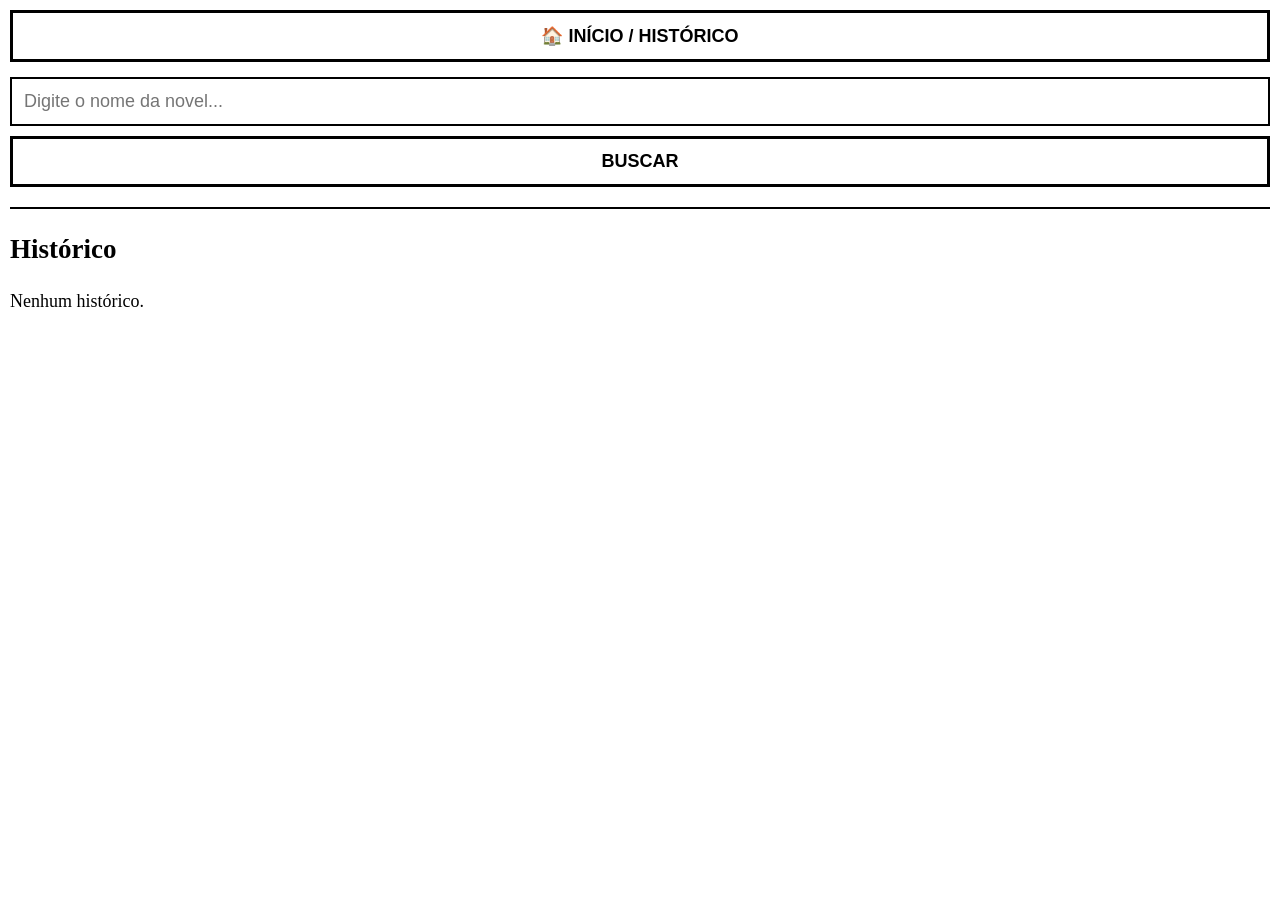
==== kindle/index.html @ efc8899a "Add Kindle Support" ====
<!DOCTYPE html>
<html lang="pt-BR">
<head>
<meta charset="UTF-8">
<meta name="viewport" content="width=device-width, initial-scale=1.0, maximum-scale=1.0, user-scalable=no">
<title>Kindle Reader</title>
<style>
  /* RESET BÁSICO E ALTO CONTRASTE */
  body {
    background-color: #ffffff;
    color: #000000;
    font-family: 'Georgia', 'Times New Roman', serif; /* Serifado é melhor para e-ink */
    font-size: 18px; /* Fonte base maior */
    line-height: 1.5;
    margin: 0;
    padding: 10px;
  }

  h1, h2, h3 { margin: 10px 0; color: #000; font-weight: bold; }
  hr { border: 0; border-top: 2px solid #000; margin: 20px 0; }
  a { text-decoration: none; color: #000; }

  /* BOTÕES GRANDES E CLAROS (Bordas pretas puras) */
  button, .btn {
    background: #fff;
    color: #000;
    border: 3px solid #000;
    padding: 12px 5px;
    font-size: 18px;
    font-weight: bold;
    cursor: pointer;
    width: 100%;
    display: block;
    margin-bottom: 15px;
    box-sizing: border-box;
    text-align: center;
    font-family: sans-serif; /* Botões em sans-serif para contraste com texto */
  }
  
  button:active { background: #000; color: #fff; } /* Feedback visual simples */
  button:disabled { border-color: #999; color: #999; }

  /* CAMPOS DE BUSCA */
  input[type="text"] {
    width: 100%;
    padding: 12px;
    font-size: 18px;
    border: 2px solid #000;
    margin-bottom: 10px;
    box-sizing: border-box;
  }

  /* LISTAS */
  .list-item {
    border-bottom: 1px solid #000;
    padding: 15px 0;
    display: block;
  }
  .source-tag { font-size: 0.8em; text-transform: uppercase; font-weight: bold; }

  /* LEITOR - Removendo imagens para performance */
  #reader-content img { display: none !important; } /* Imagens travam o Kindle */
  #reader-content p { margin-bottom: 1em; text-align: justify; }

  /* UTILITÁRIOS */
  .hidden { display: none; }
  .error { border: 2px solid black; padding: 10px; font-weight: bold; }
  #loading { font-weight: bold; font-size: 20px; text-align: center; padding: 20px; display: none; }

</style>
</head>
<body>

  <div id="nav-top">
    <button onclick="app.goHome()">🏠 INÍCIO / HISTÓRICO</button>
    <div id="search-box">
      <input type="text" id="search-input" placeholder="Digite o nome da novel...">
      <button onclick="app.search()">BUSCAR</button>
    </div>
  </div>

  <div id="loading">CARREGANDO...</div>

  <hr>

  <main id="main-content">
    
    <div id="view-list">
      <h2 id="list-title">Histórico</h2>
      <div id="list-container"></div>
    </div>

    <div id="view-details" class="hidden">
      <h2 id="novel-title"></h2>
      <p id="novel-desc" style="font-size: 0.9em; font-style: italic;"></p>
      <h3>Capítulos:</h3>
      <div id="chapter-list"></div>
    </div>

    <div id="view-reader" class="hidden">
      <button onclick="app.goBackToDetails()">≡ VOLTAR PARA LISTA</button>
      <div style="display:flex; gap:5px;">
        <button id="btn-prev-top">ANTERIOR</button>
        <button id="btn-next-top">PRÓXIMO</button>
      </div>
      
      <h2 id="read-title" style="text-align:center; margin-top:20px;"></h2>
      <hr>
      <div id="reader-content"></div>
      <hr>
      
      <div style="display:flex; gap:5px; margin-top:20px;">
        <button id="btn-prev-btm">ANTERIOR</button>
        <button id="btn-next-btm">PRÓXIMO</button>
      </div>
      <br><br><br> </div>

  </main>

  <script>
    // ================= SERVIÇO (MANTIDO IGUAL, APENAS LÓGICA) =================
    class NovelApiService {
      constructor() { this.proxy = "https://relaxed-churros-9a35ea.netlify.app/?destination="; }
      async _fetch(url, opt={}) {
        try {
          const res = await fetch(this.proxy + url, { method: opt.method||"GET", headers: opt.headers||{}, body: opt.body||null });
          const text = await res.text();
          return new DOMParser().parseFromString(text, "text/html");
        } catch(e) { throw e; }
      }
      _safeText(el) { return el ? el.textContent.trim() : ""; }
      _safeAttr(el, a) { return el ? el.getAttribute(a) : ""; }
      _safeHTML(el) { return el ? el.innerHTML : ""; }

      // Scrapers simplificados para performance (apenas o essencial)
      async searchAll(text) {
        const p = [this._centralSearch(text), this._illusiaSearch(text), this._maniaSearch(text)];
        const r = await Promise.allSettled(p);
        return r.map(i => i.status === 'fulfilled' ? i.value : []).flat();
      }
      async getNovelInfo(id) {
        const [src, ...rest] = id.split("-"); const slug = rest.join("-");
        if(src==='central') return this._centralInfo(slug);
        if(src==='illusia') return this._illusiaInfo(slug);
        if(src==='mania') return this._maniaInfo(slug);
      }
      async getChapter(nid, cid) {
        const [src, ...rest] = nid.split("-"); const slug = rest.join("-");
        if(src==='central') return this._centralChap(cid);
        if(src==='illusia') return this._illusiaChap(slug, cid);
        if(src==='mania') return this._maniaChap(slug, cid);
      }

      // --- CENTRAL NOVEL ---
      async _centralSearch(q) {
        const body = new URLSearchParams({ action: "ts_ac_do_search", ts_ac_query: q });
        const res = await fetch(this.proxy + "https://centralnovel.com/wp-admin/admin-ajax.php", { method: "POST", headers: { "Content-Type": "application/x-www-form-urlencoded" }, body });
        const json = await res.json();
        if (!json?.series?.[0]) return [];
        return json.series[0].all.map(a => ({ nome: a.post_title, id: `central-${a.post_link.split("/").filter(Boolean).pop()}`, source: 'CEN' }));
      }
      async _centralInfo(slug) {
        const doc = await this._fetch(`https://centralnovel.com/series/${slug}/`);
        const chaps = [...doc.querySelectorAll(".eplister a")].filter((_,i)=>i%2===0).reverse().map(a => [this._safeText(a.querySelector(".epl-num")), a.getAttribute("href").split("/").filter(Boolean).pop()]);
        return { nome: this._safeText(doc.querySelector("h1")), desc: this._safeText(doc.querySelector(".entry-content")), chapters: chaps };
      }
      async _centralChap(slug) {
        const doc = await this._fetch(`https://centralnovel.com/${slug}/`);
        return { title: this._safeText(doc.querySelector("h1")), content: this._safeHTML(doc.querySelector(".epcontent")) };
      }

      // --- ILLUSIA ---
      async _illusiaSearch(q) {
        const doc = await this._fetch(`https://illusia.com.br/?s=${encodeURIComponent(q)}&post_type=fcn_story`, { method:"POST" });
        return [...doc.querySelectorAll("li.card a")].map(a => ({ nome: a.textContent.trim(), id: `illusia-${a.getAttribute("href").split("/").filter(Boolean).pop()}`, source: 'ILL' }));
      }
      async _illusiaInfo(slug) {
        const doc = await this._fetch(`https://illusia.com.br/story/${slug}/`);
        const chaps = [...doc.querySelectorAll(".chapter-group__list a")].map(a => [a.textContent.trim(), a.getAttribute("href").split("/").filter(Boolean).pop()]);
        return { nome: this._safeText(doc.querySelector(".story__identity-title")), desc: "", chapters: chaps };
      }
      async _illusiaChap(slug, chap) {
        const doc = await this._fetch(`https://illusia.com.br/story/${slug}/${chap}/`);
        return { title: this._safeText(doc.querySelector(".chapter__title")), content: this._safeHTML(doc.querySelector("#chapter-content")) };
      }

      // --- NOVEL MANIA ---
      async _maniaSearch(q) {
        const doc = await this._fetch(`https://novelmania.com.br/novels?titulo=${encodeURIComponent(q)}`);
        return [...doc.querySelectorAll(".top-novels h5")].map(h => {
           const a = h.closest('a') || h.parentElement.querySelector('a');
           return { nome: h.textContent.trim(), id: `mania-${a.getAttribute("href").split("/").filter(Boolean).pop()}`, source: 'MAN' };
        });
      }
      async _maniaInfo(slug) {
        const doc = await this._fetch(`https://novelmania.com.br/novels/${slug}/`);
        const chaps = [...doc.querySelectorAll("ol.list-inline li a")].map(a => [a.querySelector("strong").textContent, a.getAttribute("href").split("/").filter(Boolean).pop()]);
        return { nome: this._safeText(doc.querySelector("h1")), desc: "", chapters: chaps };
      }
      async _maniaChap(slug, chap) {
        const doc = await this._fetch(`https://novelmania.com.br/novels/${slug}/capitulos/${chap}`);
        return { title: this._safeText(doc.querySelector("h2")), content: this._safeHTML(doc.querySelector("#chapter-content")) };
      }
    }

    // ================= APP LÓGICA =================
    class App {
      constructor() {
        this.api = new NovelApiService();
        this.history = JSON.parse(localStorage.getItem('kindle_hist') || '[]');
        this.currentNovel = null;
        this.renderHistory();
      }

      // Utilitários de UI
      loading(show) { document.getElementById('loading').style.display = show ? 'block' : 'none'; }
      hideAll() { ['view-list', 'view-details', 'view-reader'].forEach(id => document.getElementById(id).classList.add('hidden')); window.scrollTo(0,0); }
      
      goHome() {
        this.hideAll();
        document.getElementById('view-list').classList.remove('hidden');
        document.getElementById('list-title').innerText = "Histórico de Leitura";
        document.getElementById('search-input').value = "";
        this.renderHistory();
      }

      renderHistory() {
        const c = document.getElementById('list-container');
        if(!this.history.length) { c.innerHTML = "<p>Nenhum histórico.</p>"; return; }
        c.innerHTML = this.history.map(h => `
          <div class="list-item">
            <div class="source-tag">[${h.source}]</div>
            <div style="font-weight:bold; font-size:1.1em">${h.name}</div>
            <div style="color:#555">Último: ${h.chapName || '---'}</div>
            <button style="margin-top:10px" onclick="app.read('${h.nid}', '${h.cid}')">CONTINUAR LENDO</button>
            <button style="margin-top:5px; border:1px solid #ccc" onclick="app.loadNovel('${h.nid}')">VER CAPÍTULOS</button>
          </div>
        `).join('');
      }

      async search() {
        const q = document.getElementById('search-input').value;
        if(!q) return;
        this.hideAll();
        document.getElementById('view-list').classList.remove('hidden');
        document.getElementById('list-title').innerText = "Resultados: " + q;
        document.getElementById('list-container').innerHTML = "";
        this.loading(true);
        try {
          const list = await this.api.searchAll(q);
          document.getElementById('list-container').innerHTML = list.map(n => `
            <div class="list-item">
               <span class="source-tag">[${n.source}]</span> <b>${n.nome}</b>
               <button style="margin-top:10px" onclick="app.loadNovel('${n.id}')">ABRIR</button>
            </div>
          `).join('');
          if(!list.length) document.getElementById('list-container').innerHTML = "<p>Nada encontrado.</p>";
        } catch(e) { document.getElementById('list-container').innerHTML = `<p class="error">Erro: ${e.message}</p>`; }
        this.loading(false);
      }

      async loadNovel(id) {
        this.hideAll();
        this.loading(true);
        try {
          const info = await this.api.getNovelInfo(id);
          this.currentNovel = { ...info, id };
          
          document.getElementById('novel-title').innerText = info.nome;
          document.getElementById('novel-desc').innerText = info.desc.substring(0, 300) + "...";
          
          // Renderiza capítulos como botões grandes para toque fácil
          document.getElementById('chapter-list').innerHTML = info.chapters.map(c => `
            <button style="text-align:left; font-size:16px; font-weight:normal" onclick="app.read('${id}', '${c[1]}')">
              ${c[0]}
            </button>
          `).join('');

          document.getElementById('view-details').classList.remove('hidden');
        } catch(e) { alert("Erro ao carregar novel"); this.goHome(); }
        this.loading(false);
      }

      async read(nid, cid) {
        this.hideAll();
        this.loading(true);
        document.getElementById('read-title').innerText = "";
        document.getElementById('reader-content').innerHTML = "";

        try {
          const data = await this.api.getChapter(nid, cid);
          document.getElementById('view-reader').classList.remove('hidden');
          
          // Update Content
          document.getElementById('read-title').innerText = data.title;
          document.getElementById('reader-content').innerHTML = data.content;

          // Encontra Prev/Next baseados na lista carregada anteriormente ou lógica simples
          // NOTA: Para simplificar no Kindle, precisamos ter carregado a novel antes ou confiar no histórico
          // Aqui tentaremos achar na currentNovel. Se não tiver, desabilita botões temporariamente
          let prev = null, next = null;
          
          if(this.currentNovel && this.currentNovel.id === nid) {
             const idx = this.currentNovel.chapters.findIndex(c => c[1] == cid);
             if(idx > 0) next = this.currentNovel.chapters[idx-1][1]; // Arrays geralmente são [novo...velho] ou [velho...novo]. Assumindo ordenação padrão de scrapers (desc)
             if(idx < this.currentNovel.chapters.length-1) prev = this.currentNovel.chapters[idx+1][1];
             
             // Inversão comum em scrapers: se index 0 é o ultimo cap lançado, 'next' na leitura é index+1 se a lista for crescente.
             // Vamos simplificar: A maioria das listas vem Recente -> Antigo.
             // Então Next Chapter (história avança) é index-1. Prev Chapter é index+1.
          }

          const setupBtn = (bid1, bid2, target) => {
             const el1 = document.getElementById(bid1);
             const el2 = document.getElementById(bid2);
             if(target) {
               el1.disabled = false; el1.onclick = () => app.read(nid, target);
               el2.disabled = false; el2.onclick = () => app.read(nid, target);
             } else {
               el1.disabled = true; el2.disabled = true;
             }
          };
          
          setupBtn('btn-prev-top', 'btn-prev-btm', prev);
          setupBtn('btn-next-top', 'btn-next-btm', next);

          // Salvar histórico
          this.saveHistory(nid, this.currentNovel ? this.currentNovel.nome : "Novel", cid, data.title);

        } catch(e) { 
           document.getElementById('view-reader').innerHTML = `<p class="error">Erro ao carregar texto: ${e}</p>`;
           document.getElementById('view-reader').classList.remove('hidden');
        }
        this.loading(false);
      }

      saveHistory(nid, name, cid, cname) {
        let h = this.history.filter(x => x.nid !== nid);
        h.unshift({ nid, name, cid, chapName: cname, source: nid.split('-')[0] });
        if(h.length > 10) h.pop();
        this.history = h;
        localStorage.setItem('kindle_hist', JSON.stringify(h));
      }

      goBackToDetails() {
        if(this.currentNovel) {
           document.getElementById('view-reader').classList.add('hidden');
           document.getElementById('view-details').classList.remove('hidden');
        } else {
           this.goHome();
        }
      }
    }

    window.app = new App();
  </script>
</body>
</html>
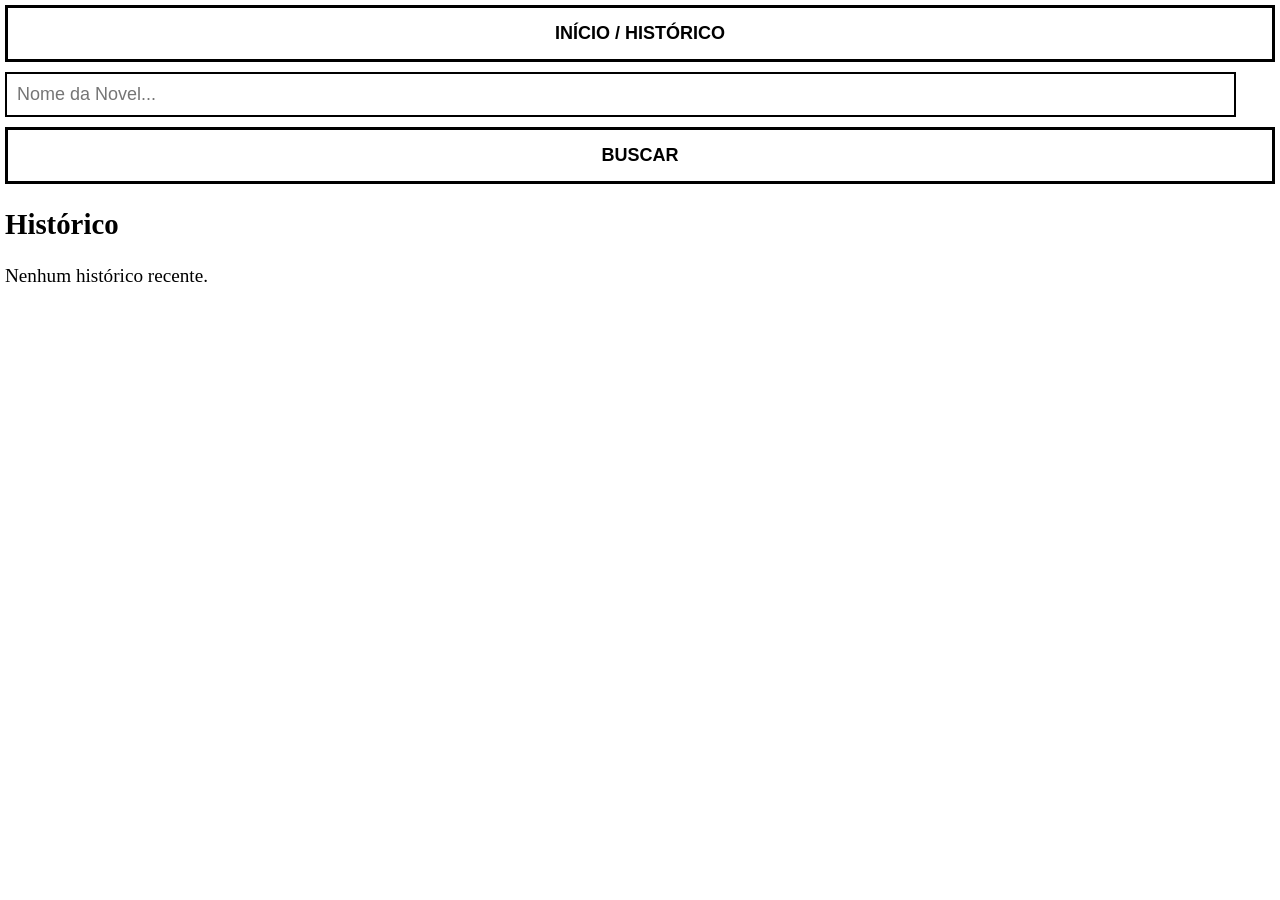
==== commit de998921: "Update Kindle Support" ====
--- a/kindle/index.html
+++ b/kindle/index.html
@@ -1,358 +1,357 @@
 <!DOCTYPE html>
 <html lang="pt-BR">
 <head>
-<meta charset="UTF-8">
-<meta name="viewport" content="width=device-width, initial-scale=1.0, maximum-scale=1.0, user-scalable=no">
-<title>Kindle Reader</title>
-<style>
-  /* RESET BÁSICO E ALTO CONTRASTE */
-  body {
-    background-color: #ffffff;
-    color: #000000;
-    font-family: 'Georgia', 'Times New Roman', serif; /* Serifado é melhor para e-ink */
-    font-size: 18px; /* Fonte base maior */
-    line-height: 1.5;
-    margin: 0;
-    padding: 10px;
-  }
-
-  h1, h2, h3 { margin: 10px 0; color: #000; font-weight: bold; }
-  hr { border: 0; border-top: 2px solid #000; margin: 20px 0; }
-  a { text-decoration: none; color: #000; }
-
-  /* BOTÕES GRANDES E CLAROS (Bordas pretas puras) */
-  button, .btn {
-    background: #fff;
-    color: #000;
-    border: 3px solid #000;
-    padding: 12px 5px;
-    font-size: 18px;
-    font-weight: bold;
-    cursor: pointer;
-    width: 100%;
-    display: block;
-    margin-bottom: 15px;
-    box-sizing: border-box;
-    text-align: center;
-    font-family: sans-serif; /* Botões em sans-serif para contraste com texto */
-  }
-  
-  button:active { background: #000; color: #fff; } /* Feedback visual simples */
-  button:disabled { border-color: #999; color: #999; }
-
-  /* CAMPOS DE BUSCA */
-  input[type="text"] {
-    width: 100%;
-    padding: 12px;
-    font-size: 18px;
-    border: 2px solid #000;
-    margin-bottom: 10px;
-    box-sizing: border-box;
-  }
-
-  /* LISTAS */
-  .list-item {
-    border-bottom: 1px solid #000;
-    padding: 15px 0;
-    display: block;
-  }
-  .source-tag { font-size: 0.8em; text-transform: uppercase; font-weight: bold; }
-
-  /* LEITOR - Removendo imagens para performance */
-  #reader-content img { display: none !important; } /* Imagens travam o Kindle */
-  #reader-content p { margin-bottom: 1em; text-align: justify; }
-
-  /* UTILITÁRIOS */
-  .hidden { display: none; }
-  .error { border: 2px solid black; padding: 10px; font-weight: bold; }
-  #loading { font-weight: bold; font-size: 20px; text-align: center; padding: 20px; display: none; }
-
-</style>
+    <meta charset="UTF-8">
+    <meta name="viewport" content="width=device-width, initial-scale=1.0">
+    <title>Kindle Reader (Legacy)</title>
+    <style>
+        /* CSS BÁSICO E SEGURO */
+        body { background: white; color: black; font-family: Georgia, serif; font-size: 120%; margin: 0; padding: 5px; }
+        
+        /* Layout em Bloco (Evita Flexbox que trava Kindle antigo) */
+        .container { max-width: 100%; margin: 0 auto; }
+        
+        button {
+            display: block; width: 100%; padding: 15px 0; margin-bottom: 10px;
+            background: white; border: 3px solid black; color: black;
+            font-size: 18px; font-weight: bold; cursor: pointer; text-transform: uppercase;
+        }
+        button:hover { background: black; color: white; }
+
+        input[type="text"] {
+            width: 95%; padding: 10px; font-size: 18px;
+            border: 2px solid black; margin-bottom: 10px;
+        }
+
+        .novel-item { border-bottom: 1px solid black; padding: 10px 0; }
+        .novel-title { font-weight: bold; font-size: 1.1em; }
+        .source { font-size: 0.8em; background: #eee; padding: 2px; }
+
+        .hidden { display: none; }
+        #loader { padding: 20px; text-align: center; font-weight: bold; border: 2px dashed black; display: none; }
+        
+        /* Leitura */
+        #reader-text { text-align: justify; line-height: 1.5; }
+        #reader-text p { margin-bottom: 1em; }
+        #reader-text img { display: none; } /* Remove imagens para não travar */
+        
+        /* Navegação do Leitor */
+        .nav-btns { margin-top: 20px; text-align: center; }
+        .nav-btns button { width: 48%; display: inline-block; }
+    </style>
 </head>
 <body>
 
-  <div id="nav-top">
-    <button onclick="app.goHome()">🏠 INÍCIO / HISTÓRICO</button>
-    <div id="search-box">
-      <input type="text" id="search-input" placeholder="Digite o nome da novel...">
-      <button onclick="app.search()">BUSCAR</button>
+<div class="container">
+    <div id="menu">
+        <button onclick="App.goHome()">INÍCIO / HISTÓRICO</button>
+        <input type="text" id="search-input" placeholder="Nome da Novel...">
+        <button onclick="App.search()">BUSCAR</button>
     </div>
-  </div>
-
-  <div id="loading">CARREGANDO...</div>
-
-  <hr>
-
-  <main id="main-content">
-    
-    <div id="view-list">
-      <h2 id="list-title">Histórico</h2>
-      <div id="list-container"></div>
+
+    <div id="loader">CARREGANDO... AGUARDE</div>
+
+    <div id="view-list" class="view">
+        <h2 id="list-header">Histórico</h2>
+        <div id="list-content"></div>
     </div>
 
-    <div id="view-details" class="hidden">
-      <h2 id="novel-title"></h2>
-      <p id="novel-desc" style="font-size: 0.9em; font-style: italic;"></p>
-      <h3>Capítulos:</h3>
-      <div id="chapter-list"></div>
+    <div id="view-details" class="view hidden">
+        <h2 id="det-title"></h2>
+        <div id="det-chapters"></div>
     </div>
 
-    <div id="view-reader" class="hidden">
-      <button onclick="app.goBackToDetails()">≡ VOLTAR PARA LISTA</button>
-      <div style="display:flex; gap:5px;">
-        <button id="btn-prev-top">ANTERIOR</button>
-        <button id="btn-next-top">PRÓXIMO</button>
-      </div>
-      
-      <h2 id="read-title" style="text-align:center; margin-top:20px;"></h2>
-      <hr>
-      <div id="reader-content"></div>
-      <hr>
-      
-      <div style="display:flex; gap:5px; margin-top:20px;">
-        <button id="btn-prev-btm">ANTERIOR</button>
-        <button id="btn-next-btm">PRÓXIMO</button>
-      </div>
-      <br><br><br> </div>
-
-  </main>
-
-  <script>
-    // ================= SERVIÇO (MANTIDO IGUAL, APENAS LÓGICA) =================
-    class NovelApiService {
-      constructor() { this.proxy = "https://relaxed-churros-9a35ea.netlify.app/?destination="; }
-      async _fetch(url, opt={}) {
-        try {
-          const res = await fetch(this.proxy + url, { method: opt.method||"GET", headers: opt.headers||{}, body: opt.body||null });
-          const text = await res.text();
-          return new DOMParser().parseFromString(text, "text/html");
-        } catch(e) { throw e; }
-      }
-      _safeText(el) { return el ? el.textContent.trim() : ""; }
-      _safeAttr(el, a) { return el ? el.getAttribute(a) : ""; }
-      _safeHTML(el) { return el ? el.innerHTML : ""; }
-
-      // Scrapers simplificados para performance (apenas o essencial)
-      async searchAll(text) {
-        const p = [this._centralSearch(text), this._illusiaSearch(text), this._maniaSearch(text)];
-        const r = await Promise.allSettled(p);
-        return r.map(i => i.status === 'fulfilled' ? i.value : []).flat();
-      }
-      async getNovelInfo(id) {
-        const [src, ...rest] = id.split("-"); const slug = rest.join("-");
-        if(src==='central') return this._centralInfo(slug);
-        if(src==='illusia') return this._illusiaInfo(slug);
-        if(src==='mania') return this._maniaInfo(slug);
-      }
-      async getChapter(nid, cid) {
-        const [src, ...rest] = nid.split("-"); const slug = rest.join("-");
-        if(src==='central') return this._centralChap(cid);
-        if(src==='illusia') return this._illusiaChap(slug, cid);
-        if(src==='mania') return this._maniaChap(slug, cid);
-      }
-
-      // --- CENTRAL NOVEL ---
-      async _centralSearch(q) {
-        const body = new URLSearchParams({ action: "ts_ac_do_search", ts_ac_query: q });
-        const res = await fetch(this.proxy + "https://centralnovel.com/wp-admin/admin-ajax.php", { method: "POST", headers: { "Content-Type": "application/x-www-form-urlencoded" }, body });
-        const json = await res.json();
-        if (!json?.series?.[0]) return [];
-        return json.series[0].all.map(a => ({ nome: a.post_title, id: `central-${a.post_link.split("/").filter(Boolean).pop()}`, source: 'CEN' }));
-      }
-      async _centralInfo(slug) {
-        const doc = await this._fetch(`https://centralnovel.com/series/${slug}/`);
-        const chaps = [...doc.querySelectorAll(".eplister a")].filter((_,i)=>i%2===0).reverse().map(a => [this._safeText(a.querySelector(".epl-num")), a.getAttribute("href").split("/").filter(Boolean).pop()]);
-        return { nome: this._safeText(doc.querySelector("h1")), desc: this._safeText(doc.querySelector(".entry-content")), chapters: chaps };
-      }
-      async _centralChap(slug) {
-        const doc = await this._fetch(`https://centralnovel.com/${slug}/`);
-        return { title: this._safeText(doc.querySelector("h1")), content: this._safeHTML(doc.querySelector(".epcontent")) };
-      }
-
-      // --- ILLUSIA ---
-      async _illusiaSearch(q) {
-        const doc = await this._fetch(`https://illusia.com.br/?s=${encodeURIComponent(q)}&post_type=fcn_story`, { method:"POST" });
-        return [...doc.querySelectorAll("li.card a")].map(a => ({ nome: a.textContent.trim(), id: `illusia-${a.getAttribute("href").split("/").filter(Boolean).pop()}`, source: 'ILL' }));
-      }
-      async _illusiaInfo(slug) {
-        const doc = await this._fetch(`https://illusia.com.br/story/${slug}/`);
-        const chaps = [...doc.querySelectorAll(".chapter-group__list a")].map(a => [a.textContent.trim(), a.getAttribute("href").split("/").filter(Boolean).pop()]);
-        return { nome: this._safeText(doc.querySelector(".story__identity-title")), desc: "", chapters: chaps };
-      }
-      async _illusiaChap(slug, chap) {
-        const doc = await this._fetch(`https://illusia.com.br/story/${slug}/${chap}/`);
-        return { title: this._safeText(doc.querySelector(".chapter__title")), content: this._safeHTML(doc.querySelector("#chapter-content")) };
-      }
-
-      // --- NOVEL MANIA ---
-      async _maniaSearch(q) {
-        const doc = await this._fetch(`https://novelmania.com.br/novels?titulo=${encodeURIComponent(q)}`);
-        return [...doc.querySelectorAll(".top-novels h5")].map(h => {
-           const a = h.closest('a') || h.parentElement.querySelector('a');
-           return { nome: h.textContent.trim(), id: `mania-${a.getAttribute("href").split("/").filter(Boolean).pop()}`, source: 'MAN' };
-        });
-      }
-      async _maniaInfo(slug) {
-        const doc = await this._fetch(`https://novelmania.com.br/novels/${slug}/`);
-        const chaps = [...doc.querySelectorAll("ol.list-inline li a")].map(a => [a.querySelector("strong").textContent, a.getAttribute("href").split("/").filter(Boolean).pop()]);
-        return { nome: this._safeText(doc.querySelector("h1")), desc: "", chapters: chaps };
-      }
-      async _maniaChap(slug, chap) {
-        const doc = await this._fetch(`https://novelmania.com.br/novels/${slug}/capitulos/${chap}`);
-        return { title: this._safeText(doc.querySelector("h2")), content: this._safeHTML(doc.querySelector("#chapter-content")) };
-      }
+    <div id="view-reader" class="view hidden">
+        <button onclick="App.backToDetails()">VOLTAR PARA CAPÍTULOS</button>
+        <h3 id="chap-title" style="text-align:center"></h3>
+        <hr>
+        <div id="reader-text"></div>
+        <div class="nav-btns">
+            <button id="btn-prev" onclick="App.prevChap()">ANTERIOR</button>
+            <button id="btn-next" onclick="App.nextChap()">PRÓXIMO</button>
+        </div>
+        <div style="height: 50px;"></div>
+    </div>
+</div>
+
+<script>
+    // =========================================================
+    // UTILITÁRIOS (Compatível com IE8/Kindle Antigo)
+    // =========================================================
+    var PROXY = "https://relaxed-churros-9a35ea.netlify.app/?destination=";
+
+    // Substituto do fetch (AJAX Clássico)
+    function httpRequest(url, method, data, callback) {
+        var xhr = new XMLHttpRequest();
+        xhr.open(method, PROXY + url, true);
+        if (method === "POST") {
+            xhr.setRequestHeader("Content-Type", "application/x-www-form-urlencoded");
+        }
+        xhr.onreadystatechange = function() {
+            if (xhr.readyState === 4) {
+                if (xhr.status === 200) {
+                    callback(null, xhr.responseText);
+                } else {
+                    callback("Erro: " + xhr.status);
+                }
+            }
+        };
+        xhr.onerror = function() { callback("Erro de Conexão"); };
+        xhr.send(data);
     }
 
-    // ================= APP LÓGICA =================
-    class App {
-      constructor() {
-        this.api = new NovelApiService();
-        this.history = JSON.parse(localStorage.getItem('kindle_hist') || '[]');
-        this.currentNovel = null;
-        this.renderHistory();
-      }
-
-      // Utilitários de UI
-      loading(show) { document.getElementById('loading').style.display = show ? 'block' : 'none'; }
-      hideAll() { ['view-list', 'view-details', 'view-reader'].forEach(id => document.getElementById(id).classList.add('hidden')); window.scrollTo(0,0); }
-      
-      goHome() {
-        this.hideAll();
-        document.getElementById('view-list').classList.remove('hidden');
-        document.getElementById('list-title').innerText = "Histórico de Leitura";
-        document.getElementById('search-input').value = "";
-        this.renderHistory();
-      }
-
-      renderHistory() {
-        const c = document.getElementById('list-container');
-        if(!this.history.length) { c.innerHTML = "<p>Nenhum histórico.</p>"; return; }
-        c.innerHTML = this.history.map(h => `
-          <div class="list-item">
-            <div class="source-tag">[${h.source}]</div>
-            <div style="font-weight:bold; font-size:1.1em">${h.name}</div>
-            <div style="color:#555">Último: ${h.chapName || '---'}</div>
-            <button style="margin-top:10px" onclick="app.read('${h.nid}', '${h.cid}')">CONTINUAR LENDO</button>
-            <button style="margin-top:5px; border:1px solid #ccc" onclick="app.loadNovel('${h.nid}')">VER CAPÍTULOS</button>
-          </div>
-        `).join('');
-      }
-
-      async search() {
-        const q = document.getElementById('search-input').value;
-        if(!q) return;
-        this.hideAll();
-        document.getElementById('view-list').classList.remove('hidden');
-        document.getElementById('list-title').innerText = "Resultados: " + q;
-        document.getElementById('list-container').innerHTML = "";
-        this.loading(true);
-        try {
-          const list = await this.api.searchAll(q);
-          document.getElementById('list-container').innerHTML = list.map(n => `
-            <div class="list-item">
-               <span class="source-tag">[${n.source}]</span> <b>${n.nome}</b>
-               <button style="margin-top:10px" onclick="app.loadNovel('${n.id}')">ABRIR</button>
-            </div>
-          `).join('');
-          if(!list.length) document.getElementById('list-container').innerHTML = "<p>Nada encontrado.</p>";
-        } catch(e) { document.getElementById('list-container').innerHTML = `<p class="error">Erro: ${e.message}</p>`; }
-        this.loading(false);
-      }
-
-      async loadNovel(id) {
-        this.hideAll();
-        this.loading(true);
-        try {
-          const info = await this.api.getNovelInfo(id);
-          this.currentNovel = { ...info, id };
-          
-          document.getElementById('novel-title').innerText = info.nome;
-          document.getElementById('novel-desc').innerText = info.desc.substring(0, 300) + "...";
-          
-          // Renderiza capítulos como botões grandes para toque fácil
-          document.getElementById('chapter-list').innerHTML = info.chapters.map(c => `
-            <button style="text-align:left; font-size:16px; font-weight:normal" onclick="app.read('${id}', '${c[1]}')">
-              ${c[0]}
-            </button>
-          `).join('');
-
-          document.getElementById('view-details').classList.remove('hidden');
-        } catch(e) { alert("Erro ao carregar novel"); this.goHome(); }
-        this.loading(false);
-      }
-
-      async read(nid, cid) {
-        this.hideAll();
-        this.loading(true);
-        document.getElementById('read-title').innerText = "";
-        document.getElementById('reader-content').innerHTML = "";
-
-        try {
-          const data = await this.api.getChapter(nid, cid);
-          document.getElementById('view-reader').classList.remove('hidden');
-          
-          // Update Content
-          document.getElementById('read-title').innerText = data.title;
-          document.getElementById('reader-content').innerHTML = data.content;
-
-          // Encontra Prev/Next baseados na lista carregada anteriormente ou lógica simples
-          // NOTA: Para simplificar no Kindle, precisamos ter carregado a novel antes ou confiar no histórico
-          // Aqui tentaremos achar na currentNovel. Se não tiver, desabilita botões temporariamente
-          let prev = null, next = null;
-          
-          if(this.currentNovel && this.currentNovel.id === nid) {
-             const idx = this.currentNovel.chapters.findIndex(c => c[1] == cid);
-             if(idx > 0) next = this.currentNovel.chapters[idx-1][1]; // Arrays geralmente são [novo...velho] ou [velho...novo]. Assumindo ordenação padrão de scrapers (desc)
-             if(idx < this.currentNovel.chapters.length-1) prev = this.currentNovel.chapters[idx+1][1];
-             
-             // Inversão comum em scrapers: se index 0 é o ultimo cap lançado, 'next' na leitura é index+1 se a lista for crescente.
-             // Vamos simplificar: A maioria das listas vem Recente -> Antigo.
-             // Então Next Chapter (história avança) é index-1. Prev Chapter é index+1.
-          }
-
-          const setupBtn = (bid1, bid2, target) => {
-             const el1 = document.getElementById(bid1);
-             const el2 = document.getElementById(bid2);
-             if(target) {
-               el1.disabled = false; el1.onclick = () => app.read(nid, target);
-               el2.disabled = false; el2.onclick = () => app.read(nid, target);
-             } else {
-               el1.disabled = true; el2.disabled = true;
-             }
-          };
-          
-          setupBtn('btn-prev-top', 'btn-prev-btm', prev);
-          setupBtn('btn-next-top', 'btn-next-btm', next);
-
-          // Salvar histórico
-          this.saveHistory(nid, this.currentNovel ? this.currentNovel.nome : "Novel", cid, data.title);
-
-        } catch(e) { 
-           document.getElementById('view-reader').innerHTML = `<p class="error">Erro ao carregar texto: ${e}</p>`;
-           document.getElementById('view-reader').classList.remove('hidden');
+    function parseHTML(html) {
+        var div = document.createElement('div');
+        div.innerHTML = html;
+        return div;
+    }
+
+    // =========================================================
+    // LÓGICA DA APLICAÇÃO
+    // =========================================================
+    var App = {
+        history: [],
+        currentNovel: null,
+        currentChapId: null,
+
+        init: function() {
+            try {
+                var h = localStorage.getItem('kindle_hist_v2');
+                if (h) this.history = JSON.parse(h);
+            } catch(e) {}
+            this.renderHistory();
+        },
+
+        toggleLoader: function(show) {
+            document.getElementById('loader').style.display = show ? 'block' : 'none';
+        },
+
+        showView: function(id) {
+            var views = ['view-list', 'view-details', 'view-reader'];
+            for (var i = 0; i < views.length; i++) {
+                document.getElementById(views[i]).style.display = 'none';
+            }
+            document.getElementById(id).style.display = 'block';
+            window.scrollTo(0, 0);
+        },
+
+        // --- NAVEGAÇÃO ---
+        goHome: function() {
+            this.showView('view-list');
+            this.renderHistory();
+            document.getElementById('list-header').innerHTML = "Histórico";
+            document.getElementById('search-input').value = "";
+        },
+
+        // --- BUSCA ---
+        search: function() {
+            var q = document.getElementById('search-input').value;
+            if (!q) return;
+
+            this.showView('view-list');
+            document.getElementById('list-header').innerHTML = "Buscando: " + q;
+            document.getElementById('list-content').innerHTML = "";
+            this.toggleLoader(true);
+
+            // Busca simplificada: Apenas CentralNovel para evitar timeout do Kindle
+            // Kindle não aguenta muitas requisições paralelas
+            var that = this;
+            var body = "action=ts_ac_do_search&ts_ac_query=" + encodeURIComponent(q);
+            
+            httpRequest("https://centralnovel.com/wp-admin/admin-ajax.php", "POST", body, function(err, text) {
+                that.toggleLoader(false);
+                if (err) {
+                    alert(err);
+                    return;
+                }
+                
+                try {
+                    var json = JSON.parse(text);
+                    if (!json.series || !json.series[0]) {
+                        document.getElementById('list-content').innerHTML = "Nada encontrado.";
+                        return;
+                    }
+                    
+                    var html = "";
+                    var list = json.series[0].all;
+                    for (var i = 0; i < list.length; i++) {
+                        var item = list[i];
+                        var linkParts = item.post_link.split('/');
+                        var slug = linkParts[linkParts.length - 2] || linkParts[linkParts.length - 1];
+                        var id = 'central-' + slug;
+                        
+                        html += '<div class="novel-item">';
+                        html += '<div class="novel-title">' + item.post_title + '</div>';
+                        html += '<button style="margin-top:5px" onclick="App.loadNovel(\'' + id + '\')">ABRIR</button>';
+                        html += '</div>';
+                    }
+                    document.getElementById('list-content').innerHTML = html;
+                } catch (e) {
+                    document.getElementById('list-content').innerHTML = "Erro ao processar dados.";
+                }
+            });
+        },
+
+        // --- CARREGAR NOVEL ---
+        loadNovel: function(id) {
+            this.showView('view-details');
+            document.getElementById('det-title').innerHTML = "Carregando...";
+            document.getElementById('det-chapters').innerHTML = "";
+            this.toggleLoader(true);
+
+            var slug = id.replace('central-', '');
+            var that = this;
+
+            httpRequest("https://centralnovel.com/series/" + slug + "/", "GET", null, function(err, text) {
+                that.toggleLoader(false);
+                if (err) { alert("Erro ao carregar novel"); that.goHome(); return; }
+
+                var doc = parseHTML(text);
+                var title = doc.querySelector("h1").textContent;
+                var links = doc.querySelectorAll(".eplister a");
+                var chapters = [];
+
+                // Filter logic for central novel (only even links usually)
+                for (var i = 0; i < links.length; i++) {
+                    // Logica simplificada: pegar todos os links que parecem caps
+                    var t = links[i].querySelector(".epl-num");
+                    if (t) {
+                        var href = links[i].getAttribute("href");
+                        var parts = href.split('/');
+                        var cSlug = parts[parts.length - 2] || parts[parts.length - 1];
+                        chapters.push({ title: t.textContent, id: cSlug });
+                    }
+                }
+                
+                // Salvar estado atual
+                that.currentNovel = { id: id, title: title, chapters: chapters };
+                
+                // Renderizar
+                document.getElementById('det-title').innerHTML = title;
+                var html = '';
+                // Inverter para ficar do cap 1 ao atual, se necessário, ou manter recente
+                // Geralmente sites mostram recente primeiro.
+                for (var j = 0; j < chapters.length; j++) {
+                    var c = chapters[j];
+                    html += '<button style="text-align:left; font-weight:normal" onclick="App.read(\'' + c.id + '\')">' + c.title + '</button>';
+                }
+                document.getElementById('det-chapters').innerHTML = html;
+            });
+        },
+
+        // --- LER CAPÍTULO ---
+        read: function(chapId) {
+            this.currentChapId = chapId;
+            this.showView('view-reader');
+            document.getElementById('reader-text').innerHTML = "";
+            document.getElementById('chap-title').innerHTML = "Carregando...";
+            this.toggleLoader(true);
+
+            var that = this;
+            httpRequest("https://centralnovel.com/" + chapId + "/", "GET", null, function(err, text) {
+                that.toggleLoader(false);
+                if (err) { document.getElementById('reader-text').innerHTML = "Erro ao carregar texto."; return; }
+
+                var doc = parseHTML(text);
+                var content = doc.querySelector(".epcontent");
+                var title = doc.querySelector("h1").textContent;
+
+                // Limpeza de scripts e estilos do conteudo
+                var scripts = content.getElementsByTagName('script');
+                while(scripts.length > 0){ scripts[0].parentNode.removeChild(scripts[0]); }
+
+                document.getElementById('chap-title').innerHTML = title;
+                document.getElementById('reader-text').innerHTML = content.innerHTML;
+
+                // Atualiza histórico
+                that.addToHistory(that.currentNovel.title, title, that.currentNovel.id, chapId);
+                window.scrollTo(0,0);
+            });
+        },
+
+        // --- CONTROLES DE LEITURA ---
+        nextChap: function() {
+            if (!this.currentNovel) return;
+            var idx = -1;
+            for(var i=0; i<this.currentNovel.chapters.length; i++) {
+                if(this.currentNovel.chapters[i].id === this.currentChapId) {
+                    idx = i; break;
+                }
+            }
+            // CentralNovel lista do mais novo para o mais velho (descrescente)
+            // Então "Próximo" (história avança) é o indice anterior no array (idx - 1)
+            // Se a lista estiver invertida, mude a logica.
+            if (idx > 0) {
+                this.read(this.currentNovel.chapters[idx - 1].id);
+            } else {
+                alert("Sem mais capítulos recentes na lista carregada.");
+            }
+        },
+
+        prevChap: function() {
+            if (!this.currentNovel) return;
+            var idx = -1;
+            for(var i=0; i<this.currentNovel.chapters.length; i++) {
+                if(this.currentNovel.chapters[i].id === this.currentChapId) {
+                    idx = i; break;
+                }
+            }
+            if (idx < this.currentNovel.chapters.length - 1) {
+                this.read(this.currentNovel.chapters[idx + 1].id);
+            } else {
+                alert("Este é o último capítulo disponível.");
+            }
+        },
+
+        backToDetails: function() {
+            this.showView('view-details');
+        },
+
+        // --- HISTÓRICO ---
+        addToHistory: function(novelName, chapName, novelId, chapId) {
+            // Remove duplicata
+            var newHist = [];
+            for(var i=0; i<this.history.length; i++) {
+                if(this.history[i].id !== novelId) newHist.push(this.history[i]);
+            }
+            newHist.unshift({
+                name: novelName,
+                lastChap: chapName,
+                id: novelId,
+                chapId: chapId
+            });
+            // Limita a 10 itens
+            if(newHist.length > 10) newHist.pop();
+            
+            this.history = newHist;
+            localStorage.setItem('kindle_hist_v2', JSON.stringify(this.history));
+        },
+
+        renderHistory: function() {
+            var el = document.getElementById('list-content');
+            if (this.history.length === 0) {
+                el.innerHTML = "<p>Nenhum histórico recente.</p>";
+                return;
+            }
+            var html = "";
+            for (var i = 0; i < this.history.length; i++) {
+                var h = this.history[i];
+                html += '<div class="novel-item">';
+                html += '<div class="novel-title">' + h.name + '</div>';
+                html += '<div class="source">Lido: ' + h.lastChap + '</div>';
+                html += '<button style="margin-top:5px" onclick="App.loadNovel(\'' + h.id + '\')">CAPÍTULOS</button>';
+                html += '<button style="margin-top:5px; border:1px solid #ccc" onclick="App.read(\'' + h.chapId + '\')">CONTINUAR</button>';
+                html += '</div>';
+            }
+            el.innerHTML = html;
         }
-        this.loading(false);
-      }
-
-      saveHistory(nid, name, cid, cname) {
-        let h = this.history.filter(x => x.nid !== nid);
-        h.unshift({ nid, name, cid, chapName: cname, source: nid.split('-')[0] });
-        if(h.length > 10) h.pop();
-        this.history = h;
-        localStorage.setItem('kindle_hist', JSON.stringify(h));
-      }
-
-      goBackToDetails() {
-        if(this.currentNovel) {
-           document.getElementById('view-reader').classList.add('hidden');
-           document.getElementById('view-details').classList.remove('hidden');
-        } else {
-           this.goHome();
-        }
-      }
-    }
-
-    window.app = new App();
-  </script>
+    };
+
+    // Inicializa
+    window.onload = function() {
+        App.init();
+    };
+
+</script>
 </body>
 </html>
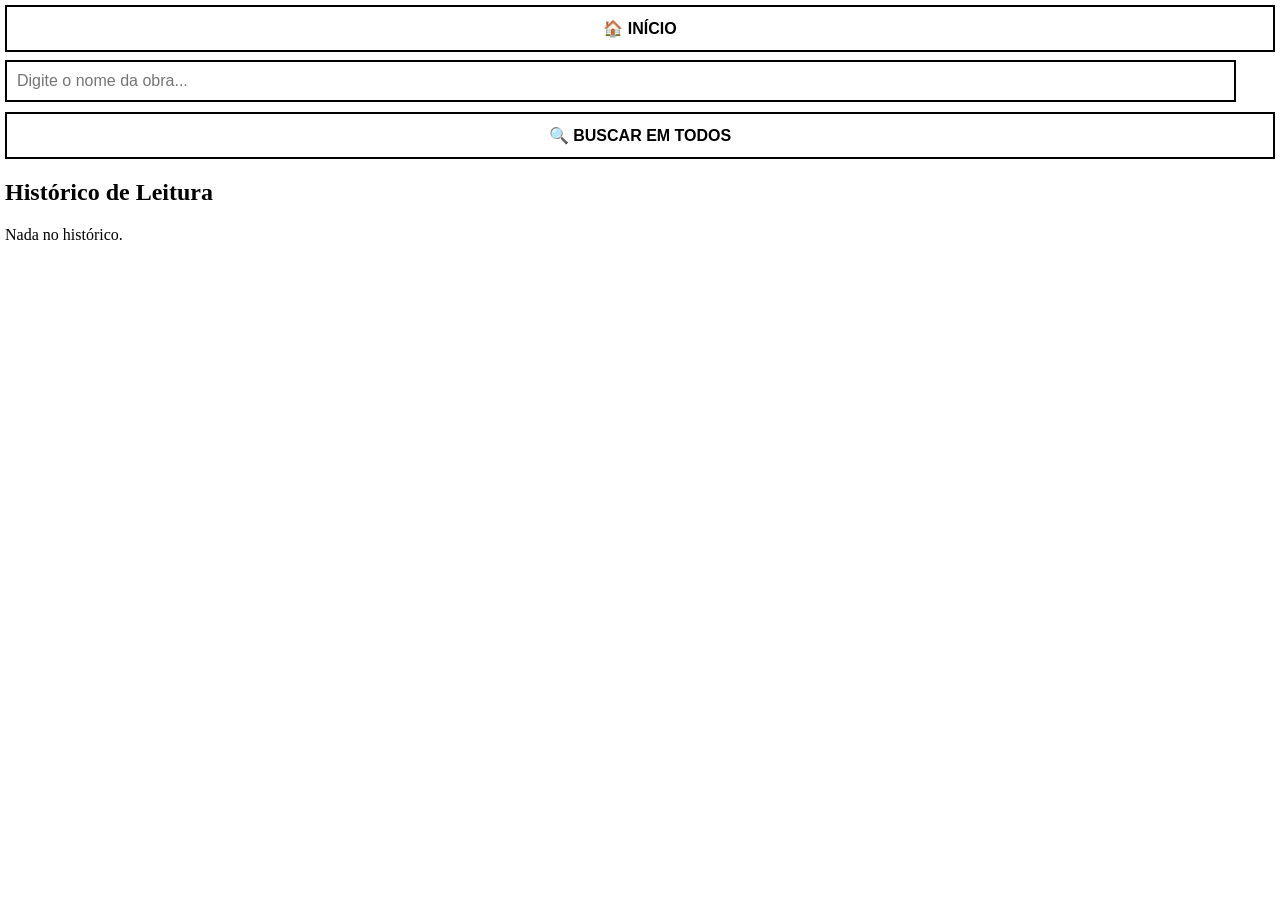
==== commit 5589d89e: "Update Kindle Support" ====
--- a/kindle/index.html
+++ b/kindle/index.html
@@ -3,101 +3,99 @@
 <head>
     <meta charset="UTF-8">
     <meta name="viewport" content="width=device-width, initial-scale=1.0">
-    <title>Kindle Reader (Legacy)</title>
+    <title>UniNovel Kindle</title>
     <style>
-        /* CSS BÁSICO E SEGURO */
-        body { background: white; color: black; font-family: Georgia, serif; font-size: 120%; margin: 0; padding: 5px; }
-        
-        /* Layout em Bloco (Evita Flexbox que trava Kindle antigo) */
-        .container { max-width: 100%; margin: 0 auto; }
-        
+        /* CSS OTIMIZADO PARA E-INK / KINDLE */
+        body { background: white; color: black; font-family: Georgia, serif; font-size: 100%; margin: 0; padding: 5px; }
+        
+        /* Elementos de UI grandes e sólidos */
         button {
-            display: block; width: 100%; padding: 15px 0; margin-bottom: 10px;
-            background: white; border: 3px solid black; color: black;
-            font-size: 18px; font-weight: bold; cursor: pointer; text-transform: uppercase;
+            display: block; width: 100%; padding: 12px 0; margin-bottom: 8px;
+            background: white; border: 2px solid black; color: black;
+            font-size: 16px; font-weight: bold; cursor: pointer; text-transform: uppercase;
         }
         button:hover { background: black; color: white; }
-
+        
         input[type="text"] {
-            width: 95%; padding: 10px; font-size: 18px;
+            width: 95%; padding: 10px; font-size: 16px;
             border: 2px solid black; margin-bottom: 10px;
         }
 
-        .novel-item { border-bottom: 1px solid black; padding: 10px 0; }
-        .novel-title { font-weight: bold; font-size: 1.1em; }
-        .source { font-size: 0.8em; background: #eee; padding: 2px; }
-
+        /* Tags de fonte */
+        .badge { font-size: 10px; padding: 2px 4px; color: white; font-weight: bold; vertical-align: middle; margin-right: 5px; }
+        .bg-central { background: #b71c1c; }
+        .bg-illusia { background: #0d47a1; }
+        .bg-mania { background: #1b5e20; }
+
+        .list-item { border-bottom: 1px solid #ccc; padding: 10px 0; }
+        .list-title { font-weight: bold; font-size: 1.1em; }
+        
+        /* Utilitários */
         .hidden { display: none; }
-        #loader { padding: 20px; text-align: center; font-weight: bold; border: 2px dashed black; display: none; }
-        
-        /* Leitura */
-        #reader-text { text-align: justify; line-height: 1.5; }
-        #reader-text p { margin-bottom: 1em; }
-        #reader-text img { display: none; } /* Remove imagens para não travar */
-        
-        /* Navegação do Leitor */
+        #loader { padding: 15px; text-align: center; border: 2px dashed black; margin: 10px 0; display: none; }
+        
+        /* Leitor */
+        #reader-content { text-align: justify; line-height: 1.6; font-size: 1.1em; }
+        #reader-content p { margin-bottom: 1em; }
+        #reader-content img { display: none !important; } /* Remove imagens para performance */
+        
         .nav-btns { margin-top: 20px; text-align: center; }
         .nav-btns button { width: 48%; display: inline-block; }
     </style>
 </head>
 <body>
 
-<div class="container">
-    <div id="menu">
-        <button onclick="App.goHome()">INÍCIO / HISTÓRICO</button>
-        <input type="text" id="search-input" placeholder="Nome da Novel...">
-        <button onclick="App.search()">BUSCAR</button>
+<div id="menu">
+    <button onclick="App.goHome()">🏠 INÍCIO</button>
+    <input type="text" id="search-input" placeholder="Digite o nome da obra...">
+    <button onclick="App.search()">🔍 BUSCAR EM TODOS</button>
+</div>
+
+<div id="loader">CARREGANDO...</div>
+<div id="status-msg" style="text-align:center; font-size: 0.8em; margin-bottom: 5px;"></div>
+
+<div id="view-list" class="view">
+    <h2 id="list-header">Histórico</h2>
+    <div id="list-content"></div>
+</div>
+
+<div id="view-details" class="view hidden">
+    <h2 id="det-title"></h2>
+    <div id="det-desc" style="font-style: italic; font-size: 0.9em; margin-bottom: 10px;"></div>
+    <div id="det-chapters"></div>
+</div>
+
+<div id="view-reader" class="view hidden">
+    <button onclick="App.backToDetails()">≡ LISTA DE CAPÍTULOS</button>
+    <h3 id="chap-title" style="text-align:center; margin: 10px 0;"></h3>
+    <hr>
+    <div id="reader-content"></div>
+    <div class="nav-btns">
+        <button id="btn-prev" onclick="App.prevChap()">ANTERIOR</button>
+        <button id="btn-next" onclick="App.nextChap()">PRÓXIMO</button>
     </div>
-
-    <div id="loader">CARREGANDO... AGUARDE</div>
-
-    <div id="view-list" class="view">
-        <h2 id="list-header">Histórico</h2>
-        <div id="list-content"></div>
-    </div>
-
-    <div id="view-details" class="view hidden">
-        <h2 id="det-title"></h2>
-        <div id="det-chapters"></div>
-    </div>
-
-    <div id="view-reader" class="view hidden">
-        <button onclick="App.backToDetails()">VOLTAR PARA CAPÍTULOS</button>
-        <h3 id="chap-title" style="text-align:center"></h3>
-        <hr>
-        <div id="reader-text"></div>
-        <div class="nav-btns">
-            <button id="btn-prev" onclick="App.prevChap()">ANTERIOR</button>
-            <button id="btn-next" onclick="App.nextChap()">PRÓXIMO</button>
-        </div>
-        <div style="height: 50px;"></div>
-    </div>
+    <div style="height: 60px;"></div>
 </div>
 
 <script>
     // =========================================================
-    // UTILITÁRIOS (Compatível com IE8/Kindle Antigo)
+    // 1. UTILITÁRIOS HTTP (AJAX CLÁSSICO - ES5)
     // =========================================================
     var PROXY = "https://relaxed-churros-9a35ea.netlify.app/?destination=";
 
-    // Substituto do fetch (AJAX Clássico)
     function httpRequest(url, method, data, callback) {
         var xhr = new XMLHttpRequest();
         xhr.open(method, PROXY + url, true);
-        if (method === "POST") {
-            xhr.setRequestHeader("Content-Type", "application/x-www-form-urlencoded");
-        }
+        if (method === "POST") xhr.setRequestHeader("Content-Type", "application/x-www-form-urlencoded");
+        
         xhr.onreadystatechange = function() {
             if (xhr.readyState === 4) {
-                if (xhr.status === 200) {
-                    callback(null, xhr.responseText);
-                } else {
-                    callback("Erro: " + xhr.status);
-                }
+                if (xhr.status === 200) callback(null, xhr.responseText);
+                else callback("Erro HTTP: " + xhr.status);
             }
         };
-        xhr.onerror = function() { callback("Erro de Conexão"); };
-        xhr.send(data);
+        xhr.onerror = function() { callback("Falha na conexão"); };
+        try { xhr.send(data); } catch(e) { callback(e.message); }
     }
 
     function parseHTML(html) {
@@ -106,252 +104,355 @@
         return div;
     }
 
-    // =========================================================
-    // LÓGICA DA APLICAÇÃO
+    function cleanText(txt) {
+        return txt ? txt.replace(/\s+/g, ' ').trim() : "";
+    }
+
+    // =========================================================
+    // 2. SCRAPERS (LÓGICA DE EXTRAÇÃO)
+    // =========================================================
+    var Scraper = {
+        // --- CENTRAL NOVEL ---
+        central: {
+            search: function(q, cb) {
+                var body = "action=ts_ac_do_search&ts_ac_query=" + encodeURIComponent(q);
+                httpRequest("https://centralnovel.com/wp-admin/admin-ajax.php", "POST", body, function(err, res) {
+                    if(err) return cb([]);
+                    try {
+                        var json = JSON.parse(res);
+                        if(!json.series || !json.series[0]) return cb([]);
+                        var list = json.series[0].all.map(function(item) {
+                            var slug = item.post_link.split('/').filter(Boolean).pop();
+                            return { 
+                                source: 'central', 
+                                id: 'central-' + slug, 
+                                title: item.post_title 
+                            };
+                        });
+                        cb(list);
+                    } catch(e) { cb([]); }
+                });
+            },
+            info: function(slug, cb) {
+                httpRequest("https://centralnovel.com/series/" + slug + "/", "GET", null, function(err, html) {
+                    if(err) return cb(null);
+                    var doc = parseHTML(html);
+                    var title = cleanText(doc.querySelector("h1").textContent);
+                    // Lógica específica: Titulo + Subtitulo
+                    var links = doc.querySelectorAll(".eplister li a");
+                    var chaps = [];
+                    for(var i=0; i<links.length; i++) {
+                        var a = links[i];
+                        var num = a.querySelector(".epl-num");
+                        var sub = a.querySelector(".epl-title");
+                        var t = cleanText(num ? num.textContent : "");
+                        var s = cleanText(sub ? sub.textContent : "");
+                        var fullTitle = t + (s ? " - " + s : "");
+                        
+                        var id = a.getAttribute("href").split('/').filter(Boolean).pop();
+                        chaps.push({ title: fullTitle, id: id });
+                    }
+                    // Central geralmente lista do mais novo pro antigo, invertemos para leitura
+                    cb({ title: title, desc: "CentralNovel", chapters: chaps.reverse() });
+                });
+            },
+            read: function(slug, cb) {
+                httpRequest("https://centralnovel.com/" + slug + "/", "GET", null, function(err, html) {
+                    if(err) return cb(null);
+                    var doc = parseHTML(html);
+                    cb({
+                        title: cleanText(doc.querySelector("h1").textContent),
+                        content: doc.querySelector(".epcontent").innerHTML
+                    });
+                });
+            }
+        },
+
+        // --- ILLUSIA ---
+        illusia: {
+            search: function(q, cb) {
+                httpRequest("https://illusia.com.br/?s=" + encodeURIComponent(q) + "&post_type=fcn_story", "POST", null, function(err, html) {
+                    if(err) return cb([]);
+                    var doc = parseHTML(html);
+                    var items = doc.querySelectorAll("li.card a");
+                    var list = [];
+                    for(var i=0; i<items.length; i++) {
+                        var slug = items[i].getAttribute("href").split('/').filter(Boolean).pop();
+                        list.push({ source: 'illusia', id: 'illusia-' + slug, title: cleanText(items[i].textContent) });
+                    }
+                    cb(list);
+                });
+            },
+            info: function(slug, cb) {
+                httpRequest("https://illusia.com.br/story/" + slug + "/", "GET", null, function(err, html) {
+                    if(err) return cb(null);
+                    var doc = parseHTML(html);
+                    var title = cleanText(doc.querySelector(".story__identity-title").textContent);
+                    var links = doc.querySelectorAll(".chapter-group__list a");
+                    var chaps = [];
+                    for(var i=0; i<links.length; i++) {
+                        var id = links[i].getAttribute("href").split('/').filter(Boolean).pop();
+                        chaps.push({ title: cleanText(links[i].textContent), id: id });
+                    }
+                    cb({ title: title, desc: "Illusia", chapters: chaps });
+                });
+            },
+            read: function(novelSlug, chapSlug, cb) {
+                httpRequest("https://illusia.com.br/story/" + novelSlug + "/" + chapSlug + "/", "GET", null, function(err, html) {
+                    if(err) return cb(null);
+                    var doc = parseHTML(html);
+                    cb({
+                        title: cleanText(doc.querySelector(".chapter__title").textContent),
+                        content: doc.querySelector("#chapter-content").innerHTML
+                    });
+                });
+            }
+        },
+
+        // --- NOVEL MANIA ---
+        mania: {
+            search: function(q, cb) {
+                httpRequest("https://novelmania.com.br/novels?titulo=" + encodeURIComponent(q), "GET", null, function(err, html) {
+                    if(err) return cb([]);
+                    var doc = parseHTML(html);
+                    var items = doc.querySelectorAll(".top-novels"); // Pode variar
+                    var list = [];
+                    for(var i=0; i<items.length; i++) {
+                        var h5 = items[i].querySelector("h5");
+                        var a = items[i].querySelector("a");
+                        if(h5 && a) {
+                            var slug = a.getAttribute("href").split('/').filter(Boolean).pop();
+                            list.push({ source: 'mania', id: 'mania-' + slug, title: cleanText(h5.textContent) });
+                        }
+                    }
+                    cb(list);
+                });
+            },
+            info: function(slug, cb) {
+                httpRequest("https://novelmania.com.br/novels/" + slug + "/", "GET", null, function(err, html) {
+                    if(err) return cb(null);
+                    var doc = parseHTML(html);
+                    var title = cleanText(doc.querySelector("h1").textContent);
+                    var links = doc.querySelectorAll("ol.list-inline li a");
+                    var chaps = [];
+                    for(var i=0; i<links.length; i++) {
+                        var id = links[i].getAttribute("href").split('/').filter(Boolean).pop();
+                        var strong = links[i].querySelector("strong");
+                        chaps.push({ title: cleanText(strong ? strong.textContent : "Capítulo"), id: id });
+                    }
+                    cb({ title: title, desc: "NovelMania", chapters: chaps });
+                });
+            },
+            read: function(novelSlug, chapSlug, cb) {
+                httpRequest("https://novelmania.com.br/novels/" + novelSlug + "/capitulos/" + chapSlug, "GET", null, function(err, html) {
+                    if(err) return cb(null);
+                    var doc = parseHTML(html);
+                    cb({
+                        title: cleanText(doc.querySelector("h2").textContent),
+                        content: doc.querySelector("#chapter-content").innerHTML
+                    });
+                });
+            }
+        }
+    };
+
+    // =========================================================
+    // 3. APP CONTROLLER
     // =========================================================
     var App = {
         history: [],
-        currentNovel: null,
-        currentChapId: null,
+        currNovel: null,
+        currChap: null,
 
         init: function() {
             try {
-                var h = localStorage.getItem('kindle_hist_v2');
-                if (h) this.history = JSON.parse(h);
+                var h = localStorage.getItem('kindle_hist_v3');
+                if(h) this.history = JSON.parse(h);
             } catch(e) {}
-            this.renderHistory();
-        },
-
-        toggleLoader: function(show) {
+            this.goHome();
+        },
+
+        loading: function(show, msg) {
             document.getElementById('loader').style.display = show ? 'block' : 'none';
-        },
-
-        showView: function(id) {
-            var views = ['view-list', 'view-details', 'view-reader'];
-            for (var i = 0; i < views.length; i++) {
-                document.getElementById(views[i]).style.display = 'none';
-            }
+            document.getElementById('status-msg').innerText = msg || "";
+        },
+
+        show: function(id) {
+            var vs = ['view-list', 'view-details', 'view-reader'];
+            for(var i=0; i<vs.length; i++) document.getElementById(vs[i]).style.display = 'none';
             document.getElementById(id).style.display = 'block';
-            window.scrollTo(0, 0);
-        },
-
-        // --- NAVEGAÇÃO ---
+            window.scrollTo(0,0);
+        },
+
         goHome: function() {
-            this.showView('view-list');
-            this.renderHistory();
-            document.getElementById('list-header').innerHTML = "Histórico";
+            this.show('view-list');
+            document.getElementById('list-header').innerText = "Histórico de Leitura";
             document.getElementById('search-input').value = "";
-        },
-
-        // --- BUSCA ---
+            
+            var c = document.getElementById('list-content');
+            if(this.history.length === 0) { c.innerHTML = "<p>Nada no histórico.</p>"; return; }
+            
+            var html = "";
+            for(var i=0; i<this.history.length; i++) {
+                var h = this.history[i];
+                html += '<div class="list-item">';
+                html += '<span class="badge bg-' + h.source + '">' + h.source + '</span>';
+                html += '<span class="list-title">' + h.name + '</span>';
+                html += '<div style="color:#666; font-size:0.9em; margin:5px 0">Parou em: ' + h.chapName + '</div>';
+                html += '<button onclick="App.loadNovel(\'' + h.id + '\')">VER CAPÍTULOS</button>';
+                html += '<button style="border-style:dashed" onclick="App.read(\'' + h.chapId + '\')">CONTINUAR</button>';
+                html += '</div>';
+            }
+            c.innerHTML = html;
+        },
+
         search: function() {
             var q = document.getElementById('search-input').value;
-            if (!q) return;
-
-            this.showView('view-list');
-            document.getElementById('list-header').innerHTML = "Buscando: " + q;
+            if(!q) return;
+            this.show('view-list');
+            document.getElementById('list-header').innerText = "Buscando: " + q;
             document.getElementById('list-content').innerHTML = "";
-            this.toggleLoader(true);
-
-            // Busca simplificada: Apenas CentralNovel para evitar timeout do Kindle
-            // Kindle não aguenta muitas requisições paralelas
-            var that = this;
-            var body = "action=ts_ac_do_search&ts_ac_query=" + encodeURIComponent(q);
-            
-            httpRequest("https://centralnovel.com/wp-admin/admin-ajax.php", "POST", body, function(err, text) {
-                that.toggleLoader(false);
-                if (err) {
-                    alert(err);
-                    return;
+            
+            this.loading(true, "Pesquisando nas 3 fontes...");
+            
+            var results = [];
+            var pending = 3;
+            var done = function() {
+                pending--;
+                if(pending <= 0) {
+                    App.loading(false);
+                    if(results.length === 0) {
+                        document.getElementById('list-content').innerHTML = "<p>Nenhum resultado encontrado.</p>";
+                        return;
+                    }
+                    var html = "";
+                    for(var i=0; i<results.length; i++) {
+                        var r = results[i];
+                        html += '<div class="list-item">';
+                        html += '<span class="badge bg-' + r.source + '">' + r.source + '</span>';
+                        html += '<span class="list-title">' + r.title + '</span>';
+                        html += '<button style="margin-top:5px" onclick="App.loadNovel(\'' + r.id + '\')">ABRIR</button>';
+                        html += '</div>';
+                    }
+                    document.getElementById('list-content').innerHTML = html;
                 }
+            };
+
+            // Dispara as 3 buscas
+            Scraper.central.search(q, function(res) { results = results.concat(res); done(); });
+            Scraper.illusia.search(q, function(res) { results = results.concat(res); done(); });
+            Scraper.mania.search(q, function(res) { results = results.concat(res); done(); });
+        },
+
+        loadNovel: function(id) {
+            var parts = id.split('-');
+            var source = parts[0];
+            var slug = parts.slice(1).join('-');
+            
+            this.loading(true, "Carregando capítulos...");
+            this.show('view-details');
+            document.getElementById('det-title').innerText = "Carregando...";
+            document.getElementById('det-chapters').innerHTML = "";
+
+            var cb = function(info) {
+                App.loading(false);
+                if(!info) { alert("Erro ao carregar obra"); App.goHome(); return; }
                 
-                try {
-                    var json = JSON.parse(text);
-                    if (!json.series || !json.series[0]) {
-                        document.getElementById('list-content').innerHTML = "Nada encontrado.";
-                        return;
-                    }
-                    
-                    var html = "";
-                    var list = json.series[0].all;
-                    for (var i = 0; i < list.length; i++) {
-                        var item = list[i];
-                        var linkParts = item.post_link.split('/');
-                        var slug = linkParts[linkParts.length - 2] || linkParts[linkParts.length - 1];
-                        var id = 'central-' + slug;
-                        
-                        html += '<div class="novel-item">';
-                        html += '<div class="novel-title">' + item.post_title + '</div>';
-                        html += '<button style="margin-top:5px" onclick="App.loadNovel(\'' + id + '\')">ABRIR</button>';
-                        html += '</div>';
-                    }
-                    document.getElementById('list-content').innerHTML = html;
-                } catch (e) {
-                    document.getElementById('list-content').innerHTML = "Erro ao processar dados.";
-                }
-            });
-        },
-
-        // --- CARREGAR NOVEL ---
-        loadNovel: function(id) {
-            this.showView('view-details');
-            document.getElementById('det-title').innerHTML = "Carregando...";
-            document.getElementById('det-chapters').innerHTML = "";
-            this.toggleLoader(true);
-
-            var slug = id.replace('central-', '');
-            var that = this;
-
-            httpRequest("https://centralnovel.com/series/" + slug + "/", "GET", null, function(err, text) {
-                that.toggleLoader(false);
-                if (err) { alert("Erro ao carregar novel"); that.goHome(); return; }
-
-                var doc = parseHTML(text);
-                var title = doc.querySelector("h1").textContent;
-                var links = doc.querySelectorAll(".eplister a");
-                var chapters = [];
-
-                // Filter logic for central novel (only even links usually)
-                for (var i = 0; i < links.length; i++) {
-                    // Logica simplificada: pegar todos os links que parecem caps
-                    var t = links[i].querySelector(".epl-num");
-                    if (t) {
-                        var href = links[i].getAttribute("href");
-                        var parts = href.split('/');
-                        var cSlug = parts[parts.length - 2] || parts[parts.length - 1];
-                        chapters.push({ title: t.textContent, id: cSlug });
-                    }
-                }
+                App.currNovel = { id: id, source: source, slug: slug, info: info };
+                document.getElementById('det-title').innerText = info.title;
+                document.getElementById('det-desc').innerText = "Fonte: " + info.desc;
                 
-                // Salvar estado atual
-                that.currentNovel = { id: id, title: title, chapters: chapters };
-                
-                // Renderizar
-                document.getElementById('det-title').innerHTML = title;
-                var html = '';
-                // Inverter para ficar do cap 1 ao atual, se necessário, ou manter recente
-                // Geralmente sites mostram recente primeiro.
-                for (var j = 0; j < chapters.length; j++) {
-                    var c = chapters[j];
+                var html = "";
+                for(var i=0; i<info.chapters.length; i++) {
+                    var c = info.chapters[i];
                     html += '<button style="text-align:left; font-weight:normal" onclick="App.read(\'' + c.id + '\')">' + c.title + '</button>';
                 }
                 document.getElementById('det-chapters').innerHTML = html;
+            };
+
+            if(source === 'central') Scraper.central.info(slug, cb);
+            else if(source === 'illusia') Scraper.illusia.info(slug, cb);
+            else if(source === 'mania') Scraper.mania.info(slug, cb);
+        },
+
+        read: function(chapId) {
+            if(!this.currNovel) return;
+            this.currChap = chapId;
+            this.show('view-reader');
+            this.loading(true, "Carregando texto...");
+            document.getElementById('reader-content').innerHTML = "";
+            document.getElementById('chap-title').innerText = "Carregando...";
+            
+            var cb = function(data) {
+                App.loading(false);
+                if(!data) { document.getElementById('reader-content').innerHTML = "Erro ao carregar."; return; }
+                
+                // Limpeza de scripts
+                var temp = parseHTML(data.content);
+                var scripts = temp.getElementsByTagName('script');
+                while(scripts[0]) scripts[0].parentNode.removeChild(scripts[0]);
+
+                document.getElementById('chap-title').innerText = data.title;
+                document.getElementById('reader-content').innerHTML = temp.innerHTML;
+                
+                // Salvar Histórico
+                App.saveHistory(data.title);
+                
+                window.scrollTo(0,0);
+            };
+
+            var s = this.currNovel.source;
+            var ns = this.currNovel.slug;
+            
+            if(s === 'central') Scraper.central.read(chapId, cb);
+            else if(s === 'illusia') Scraper.illusia.read(ns, chapId, cb);
+            else if(s === 'mania') Scraper.mania.read(ns, chapId, cb);
+        },
+
+        backToDetails: function() {
+            this.show('view-details');
+        },
+
+        saveHistory: function(chapName) {
+            var nid = this.currNovel.id;
+            var temp = [];
+            for(var i=0; i<this.history.length; i++) {
+                if(this.history[i].id !== nid) temp.push(this.history[i]);
+            }
+            temp.unshift({
+                id: nid,
+                name: this.currNovel.info.title,
+                source: this.currNovel.source,
+                chapName: chapName,
+                chapId: this.currChap
             });
-        },
-
-        // --- LER CAPÍTULO ---
-        read: function(chapId) {
-            this.currentChapId = chapId;
-            this.showView('view-reader');
-            document.getElementById('reader-text').innerHTML = "";
-            document.getElementById('chap-title').innerHTML = "Carregando...";
-            this.toggleLoader(true);
-
-            var that = this;
-            httpRequest("https://centralnovel.com/" + chapId + "/", "GET", null, function(err, text) {
-                that.toggleLoader(false);
-                if (err) { document.getElementById('reader-text').innerHTML = "Erro ao carregar texto."; return; }
-
-                var doc = parseHTML(text);
-                var content = doc.querySelector(".epcontent");
-                var title = doc.querySelector("h1").textContent;
-
-                // Limpeza de scripts e estilos do conteudo
-                var scripts = content.getElementsByTagName('script');
-                while(scripts.length > 0){ scripts[0].parentNode.removeChild(scripts[0]); }
-
-                document.getElementById('chap-title').innerHTML = title;
-                document.getElementById('reader-text').innerHTML = content.innerHTML;
-
-                // Atualiza histórico
-                that.addToHistory(that.currentNovel.title, title, that.currentNovel.id, chapId);
-                window.scrollTo(0,0);
-            });
-        },
-
-        // --- CONTROLES DE LEITURA ---
-        nextChap: function() {
-            if (!this.currentNovel) return;
+            if(temp.length > 10) temp.pop();
+            this.history = temp;
+            localStorage.setItem('kindle_hist_v3', JSON.stringify(this.history));
+        },
+
+        // Navegação simples baseada em índice do array
+        nextChap: function() { this.moveChap(1); },
+        prevChap: function() { this.moveChap(-1); },
+        
+        moveChap: function(dir) {
+            var chaps = this.currNovel.info.chapters;
             var idx = -1;
-            for(var i=0; i<this.currentNovel.chapters.length; i++) {
-                if(this.currentNovel.chapters[i].id === this.currentChapId) {
-                    idx = i; break;
-                }
-            }
-            // CentralNovel lista do mais novo para o mais velho (descrescente)
-            // Então "Próximo" (história avança) é o indice anterior no array (idx - 1)
-            // Se a lista estiver invertida, mude a logica.
-            if (idx > 0) {
-                this.read(this.currentNovel.chapters[idx - 1].id);
+            for(var i=0; i<chaps.length; i++) {
+                if(chaps[i].id === this.currChap) { idx = i; break; }
+            }
+            if(idx === -1) return;
+            
+            var newIdx = idx + dir;
+            if(newIdx >= 0 && newIdx < chaps.length) {
+                this.read(chaps[newIdx].id);
             } else {
-                alert("Sem mais capítulos recentes na lista carregada.");
-            }
-        },
-
-        prevChap: function() {
-            if (!this.currentNovel) return;
-            var idx = -1;
-            for(var i=0; i<this.currentNovel.chapters.length; i++) {
-                if(this.currentNovel.chapters[i].id === this.currentChapId) {
-                    idx = i; break;
-                }
-            }
-            if (idx < this.currentNovel.chapters.length - 1) {
-                this.read(this.currentNovel.chapters[idx + 1].id);
-            } else {
-                alert("Este é o último capítulo disponível.");
-            }
-        },
-
-        backToDetails: function() {
-            this.showView('view-details');
-        },
-
-        // --- HISTÓRICO ---
-        addToHistory: function(novelName, chapName, novelId, chapId) {
-            // Remove duplicata
-            var newHist = [];
-            for(var i=0; i<this.history.length; i++) {
-                if(this.history[i].id !== novelId) newHist.push(this.history[i]);
-            }
-            newHist.unshift({
-                name: novelName,
-                lastChap: chapName,
-                id: novelId,
-                chapId: chapId
-            });
-            // Limita a 10 itens
-            if(newHist.length > 10) newHist.pop();
-            
-            this.history = newHist;
-            localStorage.setItem('kindle_hist_v2', JSON.stringify(this.history));
-        },
-
-        renderHistory: function() {
-            var el = document.getElementById('list-content');
-            if (this.history.length === 0) {
-                el.innerHTML = "<p>Nenhum histórico recente.</p>";
-                return;
-            }
-            var html = "";
-            for (var i = 0; i < this.history.length; i++) {
-                var h = this.history[i];
-                html += '<div class="novel-item">';
-                html += '<div class="novel-title">' + h.name + '</div>';
-                html += '<div class="source">Lido: ' + h.lastChap + '</div>';
-                html += '<button style="margin-top:5px" onclick="App.loadNovel(\'' + h.id + '\')">CAPÍTULOS</button>';
-                html += '<button style="margin-top:5px; border:1px solid #ccc" onclick="App.read(\'' + h.chapId + '\')">CONTINUAR</button>';
-                html += '</div>';
-            }
-            el.innerHTML = html;
+                alert("Fim da lista carregada.");
+            }
         }
     };
 
-    // Inicializa
-    window.onload = function() {
-        App.init();
-    };
-
+    window.onload = function() { App.init(); };
 </script>
 </body>
 </html>
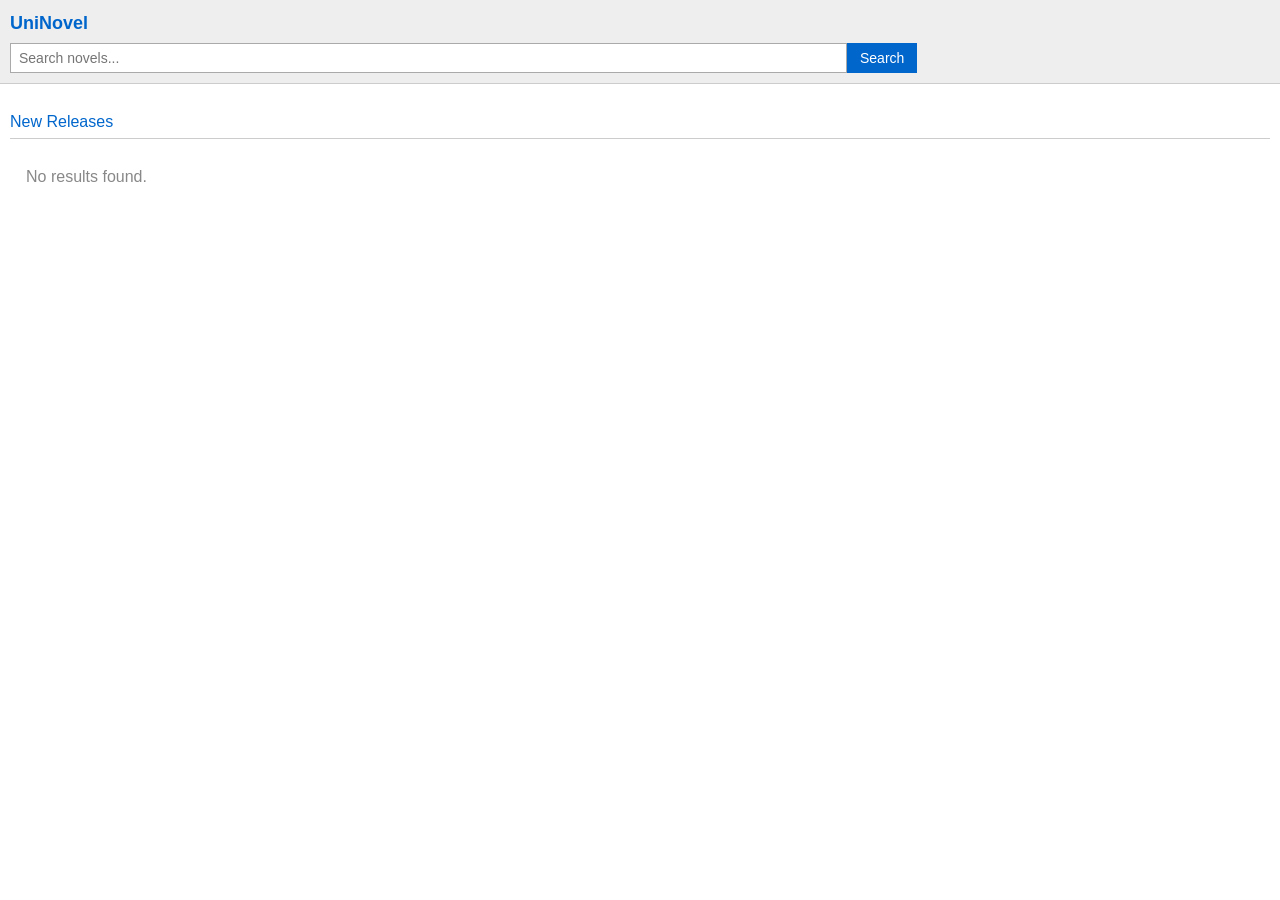
==== commit f773eaa5: "Add files via upload" ====
--- a/kindle/index.html
+++ b/kindle/index.html
@@ -1,458 +1,659 @@
 <!DOCTYPE html>
 <html lang="pt-BR">
 <head>
-    <meta charset="UTF-8">
-    <meta name="viewport" content="width=device-width, initial-scale=1.0">
-    <title>UniNovel Kindle</title>
-    <style>
-        /* CSS OTIMIZADO PARA E-INK / KINDLE */
-        body { background: white; color: black; font-family: Georgia, serif; font-size: 100%; margin: 0; padding: 5px; }
-        
-        /* Elementos de UI grandes e sólidos */
-        button {
-            display: block; width: 100%; padding: 12px 0; margin-bottom: 8px;
-            background: white; border: 2px solid black; color: black;
-            font-size: 16px; font-weight: bold; cursor: pointer; text-transform: uppercase;
-        }
-        button:hover { background: black; color: white; }
-        
-        input[type="text"] {
-            width: 95%; padding: 10px; font-size: 16px;
-            border: 2px solid black; margin-bottom: 10px;
-        }
-
-        /* Tags de fonte */
-        .badge { font-size: 10px; padding: 2px 4px; color: white; font-weight: bold; vertical-align: middle; margin-right: 5px; }
-        .bg-central { background: #b71c1c; }
-        .bg-illusia { background: #0d47a1; }
-        .bg-mania { background: #1b5e20; }
-
-        .list-item { border-bottom: 1px solid #ccc; padding: 10px 0; }
-        .list-title { font-weight: bold; font-size: 1.1em; }
-        
-        /* Utilitários */
-        .hidden { display: none; }
-        #loader { padding: 15px; text-align: center; border: 2px dashed black; margin: 10px 0; display: none; }
-        
-        /* Leitor */
-        #reader-content { text-align: justify; line-height: 1.6; font-size: 1.1em; }
-        #reader-content p { margin-bottom: 1em; }
-        #reader-content img { display: none !important; } /* Remove imagens para performance */
-        
-        .nav-btns { margin-top: 20px; text-align: center; }
-        .nav-btns button { width: 48%; display: inline-block; }
-    </style>
+  <meta charset="UTF-8">
+  <title>UniNovel</title>
+  <style>
+    * { margin: 0; padding: 0; }
+
+    body {
+      background: #fff;
+      color: #000;
+      font-family: sans-serif;
+      font-size: 16px;
+      line-height: 1.5;
+    }
+
+    a, button, input, [tabindex] { outline: 2px solid transparent; }
+    a:focus, button:focus, input:focus, [tabindex]:focus {
+      outline-color: #0066cc;
+    }
+
+    /* Header */
+    header {
+      background: #eee;
+      padding: 10px;
+      border-bottom: 1px solid #ccc;
+      overflow: hidden;
+    }
+
+    header h1 {
+      font-size: 18px;
+      color: #0066cc;
+      cursor: pointer;
+      margin-bottom: 6px;
+    }
+
+    .search-bar { width: 100%; }
+    .search-bar input {
+      width: 65%;
+      padding: 6px 8px;
+      border: 1px solid #aaa;
+      background: #fff;
+      color: #000;
+      font-size: 14px;
+      float: left;
+    }
+    .search-bar button {
+      float: left;
+      padding: 6px 12px;
+      border: 1px solid #0066cc;
+      background: #0066cc;
+      color: #fff;
+      font-size: 14px;
+      cursor: pointer;
+    }
+
+    /* Views */
+    main { padding: 10px; }
+    .view { display: none; }
+    .view.active { display: block; }
+
+    /* Novel list */
+    .novel-list { width: 100%; }
+
+    .novel-card {
+      background: #f5f5f5;
+      border: 1px solid #ddd;
+      padding: 8px;
+      margin-bottom: 6px;
+      cursor: pointer;
+      overflow: hidden;
+    }
+    .novel-card:hover, .novel-card:focus { border-color: #0066cc; }
+
+    .novel-card h3 { font-size: 15px; color: #000; }
+    .novel-card .s-badge {
+      float: right;
+      font-size: 11px;
+      color: #666;
+      text-transform: uppercase;
+    }
+
+    .novel-card .h-badge {
+      font-size: 12px;
+      color: #0066cc;
+      margin-top: 4px;
+    }
+
+    /* Details */
+    .back-btn {
+      background: #eee;
+      border: 1px solid #ccc;
+      padding: 6px 12px;
+      cursor: pointer;
+      font-size: 14px;
+      margin-bottom: 10px;
+      color: #000;
+    }
+
+    .details-info { margin-bottom: 12px; }
+    .details-info h2 { font-size: 20px; color: #0066cc; margin-bottom: 6px; }
+
+    .desc {
+      font-size: 14px;
+      color: #333;
+      max-height: 200px;
+      overflow: auto;
+      white-space: pre-wrap;
+      background: #f5f5f5;
+      padding: 8px;
+      border: 1px solid #ddd;
+      margin-bottom: 10px;
+    }
+
+    .tag {
+      display: inline-block;
+      background: #eee;
+      border: 1px solid #ccc;
+      padding: 2px 6px;
+      font-size: 12px;
+      margin: 0 4px 4px 0;
+      color: #333;
+    }
+
+    .continue-btn {
+      width: 100%;
+      background: #0066cc;
+      color: #fff;
+      border: none;
+      padding: 10px;
+      font-size: 15px;
+      cursor: pointer;
+      margin-bottom: 12px;
+    }
+
+    /* Chapter list */
+    .chapter-list { overflow: hidden; }
+    .chapter-item {
+      float: left;
+      width: 30%;
+      margin: 1.5%;
+      padding: 6px;
+      background: #f5f5f5;
+      border: 1px solid #ddd;
+      font-size: 13px;
+      cursor: pointer;
+      text-align: center;
+      overflow: hidden;
+      white-space: nowrap;
+      text-overflow: ellipsis;
+    }
+    .chapter-item:hover, .chapter-item:focus { border-color: #0066cc; }
+
+    /* Reader */
+    .reader-container { max-width: 900px; }
+
+    .reader-ctrl {
+      padding: 8px;
+      background: #f5f5f5;
+      border: 1px solid #ddd;
+      margin-bottom: 12px;
+      overflow: hidden;
+      text-align: center;
+    }
+    .reader-ctrl .l { float: left; }
+    .reader-ctrl .r { float: right; }
+
+    .nav-btn {
+      background: #eee;
+      border: 1px solid #ccc;
+      padding: 6px 12px;
+      cursor: pointer;
+      font-size: 14px;
+      color: #000;
+    }
+    .nav-btn:disabled { background: #f5f5f5; color: #aaa; border-color: #ddd; cursor: default; }
+
+    #reader-content {
+      font-size: 16px;
+      line-height: 1.8;
+      font-family: serif;
+      color: #000;
+      padding: 6px;
+    }
+    #reader-content img { max-width: 100%; height: auto; }
+    #reader-content p { margin-bottom: 1em; }
+
+    /* Loader */
+    .loader {
+      position: fixed;
+      top: 0; left: 0; width: 100%; height: 100%;
+      background: rgba(0,0,0,0.5);
+      text-align: center;
+      padding-top: 200px;
+      z-index: 200;
+      color: #fff;
+      font-size: 16px;
+    }
+
+    /* Misc */
+    .section-title {
+      font-size: 16px;
+      color: #0066cc;
+      border-bottom: 1px solid #ccc;
+      padding-bottom: 4px;
+      margin: 16px 0 10px 0;
+    }
+
+    .error {
+      color: #c00;
+      text-align: center;
+      padding: 16px;
+      border: 1px solid #c00;
+      background: #fff0f0;
+    }
+  </style>
 </head>
 <body>
 
-<div id="menu">
-    <button onclick="App.goHome()">🏠 INÍCIO</button>
-    <input type="text" id="search-input" placeholder="Digite o nome da obra...">
-    <button onclick="App.search()">🔍 BUSCAR EM TODOS</button>
-</div>
-
-<div id="loader">CARREGANDO...</div>
-<div id="status-msg" style="text-align:center; font-size: 0.8em; margin-bottom: 5px;"></div>
-
-<div id="view-list" class="view">
-    <h2 id="list-header">Histórico</h2>
-    <div id="list-content"></div>
-</div>
-
-<div id="view-details" class="view hidden">
-    <h2 id="det-title"></h2>
-    <div id="det-desc" style="font-style: italic; font-size: 0.9em; margin-bottom: 10px;"></div>
-    <div id="det-chapters"></div>
-</div>
-
-<div id="view-reader" class="view hidden">
-    <button onclick="App.backToDetails()">≡ LISTA DE CAPÍTULOS</button>
-    <h3 id="chap-title" style="text-align:center; margin: 10px 0;"></h3>
-    <hr>
-    <div id="reader-content"></div>
-    <div class="nav-btns">
-        <button id="btn-prev" onclick="App.prevChap()">ANTERIOR</button>
-        <button id="btn-next" onclick="App.nextChap()">PRÓXIMO</button>
+<header>
+  <h1 id="logo-title" tabindex="0">UniNovel</h1>
+  <div class="search-bar">
+    <input type="text" id="search-input" placeholder="Search novels...">
+    <button id="search-btn">Search</button>
+  </div>
+</header>
+
+<main>
+  <div id="view-home" class="view active">
+    <div id="history-section" style="display:none">
+      <div class="section-title">Continue Reading</div>
+      <div id="history-list" class="novel-list"></div>
     </div>
-    <div style="height: 60px;"></div>
-</div>
+    <div class="section-title" id="home-title">New Releases</div>
+    <div id="novel-list" class="novel-list"></div>
+  </div>
+
+  <div id="view-details" class="view">
+    <button class="back-btn" id="back-btn">&larr; Back</button>
+    <div id="details-container"></div>
+  </div>
+
+  <div id="view-reader" class="view">
+    <div class="reader-container">
+      <div class="reader-ctrl">
+        <button class="nav-btn l" id="btn-list">&equiv; List</button>
+        <button class="nav-btn l" id="btn-prev">Prev</button>
+        <span style="display:inline-block;padding:0 8px;font-size:13px;color:#666;">
+          <span id="reader-novel-title" style="display:block;"></span>
+          <span id="reader-chapter-title" style="font-weight:bold;color:#000;"></span>
+        </span>
+        <button class="nav-btn r" id="btn-next">Next</button>
+      </div>
+      <div id="reader-content"></div>
+      <div class="reader-ctrl" style="text-align:center;">
+        <button class="nav-btn" id="btn-prev-btm" style="margin-right:16px;">Prev</button>
+        <button class="nav-btn" id="btn-next-btm">Next</button>
+      </div>
+    </div>
+  </div>
+
+  <div id="loader" class="loader" style="display:none;">Loading...</div>
+</main>
 
 <script>
-    // =========================================================
-    // 1. UTILITÁRIOS HTTP (AJAX CLÁSSICO - ES5)
-    // =========================================================
-    var PROXY = "https://relaxed-churros-9a35ea.netlify.app/?destination=";
-
-    function httpRequest(url, method, data, callback) {
-        var xhr = new XMLHttpRequest();
-        xhr.open(method, PROXY + url, true);
-        if (method === "POST") xhr.setRequestHeader("Content-Type", "application/x-www-form-urlencoded");
-        
-        xhr.onreadystatechange = function() {
-            if (xhr.readyState === 4) {
-                if (xhr.status === 200) callback(null, xhr.responseText);
-                else callback("Erro HTTP: " + xhr.status);
-            }
-        };
-        xhr.onerror = function() { callback("Falha na conexão"); };
-        try { xhr.send(data); } catch(e) { callback(e.message); }
-    }
-
-    function parseHTML(html) {
-        var div = document.createElement('div');
-        div.innerHTML = html;
-        return div;
-    }
-
-    function cleanText(txt) {
-        return txt ? txt.replace(/\s+/g, ' ').trim() : "";
-    }
-
-    // =========================================================
-    // 2. SCRAPERS (LÓGICA DE EXTRAÇÃO)
-    // =========================================================
-    var Scraper = {
-        // --- CENTRAL NOVEL ---
-        central: {
-            search: function(q, cb) {
-                var body = "action=ts_ac_do_search&ts_ac_query=" + encodeURIComponent(q);
-                httpRequest("https://centralnovel.com/wp-admin/admin-ajax.php", "POST", body, function(err, res) {
-                    if(err) return cb([]);
-                    try {
-                        var json = JSON.parse(res);
-                        if(!json.series || !json.series[0]) return cb([]);
-                        var list = json.series[0].all.map(function(item) {
-                            var slug = item.post_link.split('/').filter(Boolean).pop();
-                            return { 
-                                source: 'central', 
-                                id: 'central-' + slug, 
-                                title: item.post_title 
-                            };
-                        });
-                        cb(list);
-                    } catch(e) { cb([]); }
-                });
-            },
-            info: function(slug, cb) {
-                httpRequest("https://centralnovel.com/series/" + slug + "/", "GET", null, function(err, html) {
-                    if(err) return cb(null);
-                    var doc = parseHTML(html);
-                    var title = cleanText(doc.querySelector("h1").textContent);
-                    // Lógica específica: Titulo + Subtitulo
-                    var links = doc.querySelectorAll(".eplister li a");
-                    var chaps = [];
-                    for(var i=0; i<links.length; i++) {
-                        var a = links[i];
-                        var num = a.querySelector(".epl-num");
-                        var sub = a.querySelector(".epl-title");
-                        var t = cleanText(num ? num.textContent : "");
-                        var s = cleanText(sub ? sub.textContent : "");
-                        var fullTitle = t + (s ? " - " + s : "");
-                        
-                        var id = a.getAttribute("href").split('/').filter(Boolean).pop();
-                        chaps.push({ title: fullTitle, id: id });
-                    }
-                    // Central geralmente lista do mais novo pro antigo, invertemos para leitura
-                    cb({ title: title, desc: "CentralNovel", chapters: chaps.reverse() });
-                });
-            },
-            read: function(slug, cb) {
-                httpRequest("https://centralnovel.com/" + slug + "/", "GET", null, function(err, html) {
-                    if(err) return cb(null);
-                    var doc = parseHTML(html);
-                    cb({
-                        title: cleanText(doc.querySelector("h1").textContent),
-                        content: doc.querySelector(".epcontent").innerHTML
-                    });
-                });
-            }
-        },
-
-        // --- ILLUSIA ---
-        illusia: {
-            search: function(q, cb) {
-                httpRequest("https://illusia.com.br/?s=" + encodeURIComponent(q) + "&post_type=fcn_story", "POST", null, function(err, html) {
-                    if(err) return cb([]);
-                    var doc = parseHTML(html);
-                    var items = doc.querySelectorAll("li.card a");
-                    var list = [];
-                    for(var i=0; i<items.length; i++) {
-                        var slug = items[i].getAttribute("href").split('/').filter(Boolean).pop();
-                        list.push({ source: 'illusia', id: 'illusia-' + slug, title: cleanText(items[i].textContent) });
-                    }
-                    cb(list);
-                });
-            },
-            info: function(slug, cb) {
-                httpRequest("https://illusia.com.br/story/" + slug + "/", "GET", null, function(err, html) {
-                    if(err) return cb(null);
-                    var doc = parseHTML(html);
-                    var title = cleanText(doc.querySelector(".story__identity-title").textContent);
-                    var links = doc.querySelectorAll(".chapter-group__list a");
-                    var chaps = [];
-                    for(var i=0; i<links.length; i++) {
-                        var id = links[i].getAttribute("href").split('/').filter(Boolean).pop();
-                        chaps.push({ title: cleanText(links[i].textContent), id: id });
-                    }
-                    cb({ title: title, desc: "Illusia", chapters: chaps });
-                });
-            },
-            read: function(novelSlug, chapSlug, cb) {
-                httpRequest("https://illusia.com.br/story/" + novelSlug + "/" + chapSlug + "/", "GET", null, function(err, html) {
-                    if(err) return cb(null);
-                    var doc = parseHTML(html);
-                    cb({
-                        title: cleanText(doc.querySelector(".chapter__title").textContent),
-                        content: doc.querySelector("#chapter-content").innerHTML
-                    });
-                });
-            }
-        },
-
-        // --- NOVEL MANIA ---
-        mania: {
-            search: function(q, cb) {
-                httpRequest("https://novelmania.com.br/novels?titulo=" + encodeURIComponent(q), "GET", null, function(err, html) {
-                    if(err) return cb([]);
-                    var doc = parseHTML(html);
-                    var items = doc.querySelectorAll(".top-novels"); // Pode variar
-                    var list = [];
-                    for(var i=0; i<items.length; i++) {
-                        var h5 = items[i].querySelector("h5");
-                        var a = items[i].querySelector("a");
-                        if(h5 && a) {
-                            var slug = a.getAttribute("href").split('/').filter(Boolean).pop();
-                            list.push({ source: 'mania', id: 'mania-' + slug, title: cleanText(h5.textContent) });
-                        }
-                    }
-                    cb(list);
-                });
-            },
-            info: function(slug, cb) {
-                httpRequest("https://novelmania.com.br/novels/" + slug + "/", "GET", null, function(err, html) {
-                    if(err) return cb(null);
-                    var doc = parseHTML(html);
-                    var title = cleanText(doc.querySelector("h1").textContent);
-                    var links = doc.querySelectorAll("ol.list-inline li a");
-                    var chaps = [];
-                    for(var i=0; i<links.length; i++) {
-                        var id = links[i].getAttribute("href").split('/').filter(Boolean).pop();
-                        var strong = links[i].querySelector("strong");
-                        chaps.push({ title: cleanText(strong ? strong.textContent : "Capítulo"), id: id });
-                    }
-                    cb({ title: title, desc: "NovelMania", chapters: chaps });
-                });
-            },
-            read: function(novelSlug, chapSlug, cb) {
-                httpRequest("https://novelmania.com.br/novels/" + novelSlug + "/capitulos/" + chapSlug, "GET", null, function(err, html) {
-                    if(err) return cb(null);
-                    var doc = parseHTML(html);
-                    cb({
-                        title: cleanText(doc.querySelector("h2").textContent),
-                        content: doc.querySelector("#chapter-content").innerHTML
-                    });
-                });
-            }
-        }
+  // Polyfills
+  if (!Date.now) Date.now = function(){ return +new Date(); };
+  if (!window.console) window.console = { log:function(){}, error:function(){}, warn:function(){} };
+
+  function parseHTML(html) {
+    try { return new DOMParser().parseFromString(html, "text/html"); }
+    catch(e) {
+      try { var d = document.implementation.createHTMLDocument(""); d.documentElement.innerHTML = html; return d; }
+      catch(e2) { return null; }
+    }
+  }
+
+  function qs(el, sel) { return (el || document).querySelector(sel); }
+  function qsa(el, sel) { return (el || document).querySelectorAll(sel); }
+  function txt(el, fb) { return el ? (el.textContent||el.innerText||"").replace(/^\s+|\s+$/g,"") : (fb||""); }
+  function attr(el, a, fb) { return el ? (el.getAttribute(a)||fb||"") : (fb||""); }
+  function html(el, fb) { return el ? (el.innerHTML||"").replace(/^\s+|\s+$/g,"") : (fb||""); }
+
+  function addClass(el, c) { if(!el)return; if(el.classList){el.classList.add(c);return;} var a=el.className.split(" ");for(var i=0;i<a.length;i++)if(a[i]===c)return;a.push(c);el.className=a.join(" "); }
+  function removeClass(el, c) { if(!el)return; if(el.classList){el.classList.remove(c);return;} var a=el.className.split(" "),r=[];for(var i=0;i<a.length;i++)if(a[i]!==c)r.push(a[i]);el.className=r.join(" "); }
+
+  function parallel(tasks, cb) {
+    var results = [], done = 0, total = tasks.length, errd = false;
+    if (!total) { cb(null, []); return; }
+    for (var pi = 0; pi < total; pi++) (function(idx) {
+      tasks[idx](function(err, r) {
+        if (errd) return;
+        if (err) { errd = true; cb(err); return; }
+        results[idx] = r; done++;
+        if (done === total) cb(null, results);
+      });
+    })(pi);
+  }
+
+  var storage = (function() {
+    function set(k, v) {
+      try { localStorage.setItem(k, JSON.stringify(v)); return true; } catch(e) {}
+      try { document.cookie = k + "=" + encodeURIComponent(JSON.stringify(v)) + ";path=/;max-age=31536000"; return true; } catch(e) {}
+      return false;
+    }
+    function get(k) {
+      try { var v = localStorage.getItem(k); if(v!=null) return JSON.parse(v); } catch(e) {}
+      try { var m = document.cookie.match(new RegExp("(?:^| )" + k + "=([^;]+)")); if(m) return JSON.parse(decodeURIComponent(m[1])); } catch(e) {}
+      return null;
+    }
+    return {get:get, set:set};
+  })();
+
+  // ===== API SERVICE =====
+
+  function Api() { this.proxy = "https://relaxed-churros-9a35ea.netlify.app/?destination="; }
+
+  Api.prototype._req = function(url, opts, cb) {
+    if (typeof opts === "function") { cb = opts; opts = {}; }
+    var xhr = new XMLHttpRequest();
+    xhr.open((opts&&opts.method)||"GET", url, true);
+    if (opts && opts.headers) for (var k in opts.headers) if (opts.headers.hasOwnProperty(k)) xhr.setRequestHeader(k, opts.headers[k]);
+    xhr.onreadystatechange = function() { if (xhr.readyState===4) { if (xhr.status>=200 && xhr.status<300) cb(null, xhr.responseText); else cb(new Error("HTTP "+xhr.status)); } };
+    xhr.onerror = function() { cb(new Error("Network error")); };
+    xhr.send((opts&&opts.body)||null);
+  };
+
+  Api.prototype._html = function(url, cb) {
+    this._req(this.proxy+url, function(err, t) { if(err){cb(err);return;} var d=parseHTML(t); if(!d){cb(new Error("Parse fail"));return;} cb(null,d); });
+  };
+
+  Api.prototype._json = function(url, body, cb) {
+    this._req(this.proxy+url, {method:"POST",headers:{"Content-Type":"application/x-www-form-urlencoded"},body:body}, function(err,t){if(err){cb(err);return;} try{cb(null,JSON.parse(t));}catch(e){cb(new Error("Bad JSON"));} });
+  };
+
+  // Central
+  Api.prototype._cInfo = function(slug, cb) {
+    this._html("https://centralnovel.com/series/"+slug+"/", function(err,d){if(err){cb(err);return;}
+      var name=txt(qs(d,"h1[itemprop=name]")); var desc=txt(qs(d,".entry-content")); var cover=attr(qs(d,"div.thumb img"),"src");
+      var a = qsa(d,".eplister a"); var f=[]; for(var i=0;i<a.length;i++) if(i%2===0) f.push(a[i]); var rv=[]; for(var i=f.length-1;i>=0;i--) rv.push(f[i]);
+      var ch=[]; for(var i=0;i<rv.length;i++){var e=rv[i],divs=qsa(e,"div"),t="";for(var j=0;j<divs.length&&j<2;j++){if(j>0)t+=" - ";t+=txt(divs[j]);}var h=attr(e,"href").split("/");while(h.length&&h[h.length-1]==="")h.pop();h=h.length?h[h.length-1]:"";ch.push([t,h]);}
+      var gEls=qsa(d,".genxed a"),genres=[];for(var i=0;i<gEls.length;i++){var g=gEls[i],gh=attr(g,"href").split("/");while(gh.length&&gh[gh.length-1]==="")gh.pop();gh=gh.length?gh[gh.length-1]:"";genres.push([gh,txt(g)]);}
+      cb(null,{nome:name,desc:desc,cover:cover,chapters:ch,genres:genres});
+    });
+  };
+
+  Api.prototype._cCh = function(ch, cb) {
+    this._html("https://centralnovel.com/"+ch+"/", function(err,d){if(err){cb(err);return;}
+      cb(null,{title:txt(qs(d,"h1.entry-title")),subtitle:txt(qs(d,"div.cat-series")),content:html(qs(d,"div.epcontent.entry-content"))});
+    });
+  };
+
+  Api.prototype._cSearch = function(text, cb) {
+    this._json("https://centralnovel.com/wp-admin/admin-ajax.php","action=ts_ac_do_search&ts_ac_query="+encodeURIComponent(text), function(err,j){if(err||!j||!j.series||!j.series[0]){cb(null,[]);return;}
+      var items=j.series[0].all||[],res=[];for(var i=0;i<items.length;i++){var a=items[i],link=a.post_link||"",parts=link.split("/");while(parts.length&&parts[parts.length-1]==="")parts.pop();var slug=parts.length?parts[parts.length-1]:"";if(!slug)continue;res.push({nome:a.post_title||"Sem Titulo",url:"central-"+slug,source:"central"});}
+      cb(null,res);
+    });
+  };
+
+  // Illusia
+  Api.prototype._iLan = function(cb) {
+    this._html("https://illusia.com.br/lancamentos/", function(err,d){if(err){cb(null,[]);return;}
+      var items=qsa(d,"li._latest-updates"),res=[];for(var i=0;i<items.length;i++){var it=items[i],a=qsa(it,"a")[0],slug=attr(a,"href").split("/");while(slug.length&&slug[slug.length-1]==="")slug.pop();slug=slug.length?slug[slug.length-1]:"";res.push({url:"illusia-"+slug,nome:attr(a,"title"),source:"illusia"});}
+      cb(null,res);
+    });
+  };
+
+  Api.prototype._iInfo = function(slug, cb) {
+    this._html("https://illusia.com.br/story/"+slug+"/", function(err,d){if(err){cb(err);return;}
+      var raw=txt(qs(d,".story__identity-title")).replace(/\n/g," ");
+      var pEls=qsa(d,"section.story__summary p"),desc="";for(var i=0;i<pEls.length;i++){if(i>0)desc+="\n";desc+=txt(pEls[i]);}
+      var cover=attr(qs(d,".webfeedsFeaturedVisual"),"src");
+      var links=qsa(d,".chapter-group__list a"),ch=[];for(var i=0;i<links.length;i++){var a=links[i],h=attr(a,"href").split("/");while(h.length&&h[h.length-1]==="")h.pop();h=h.length?h[h.length-1]:"";ch.push([txt(a),h]);}
+      var gEls=qsa(d,"._taxonomy-genre"),genres=[];for(var i=0;i<gEls.length;i++){var g=gEls[i],gh=attr(g,"href").split("/");while(gh.length&&gh[gh.length-1]==="")gh.pop();gh=gh.length?gh[gh.length-1]:"";genres.push([gh,txt(g)]);}
+      cb(null,{nome:raw,desc:desc,cover:cover,chapters:ch,genres:genres});
+    });
+  };
+
+  Api.prototype._iCh = function(novel, ch, cb) {
+    this._html("https://illusia.com.br/story/"+novel+"/"+ch+"/", function(err,d){if(err){cb(err);return;}
+      cb(null,{title:txt(qs(d,".chapter__story-link")).replace(/\n/g," "),subtitle:txt(qs(d,".chapter__title")).replace(/\n/g," "),content:html(qs(d,"#chapter-content"))});
+    });
+  };
+
+  Api.prototype._iSearch = function(text, cb) {
+    this._html("https://illusia.com.br/?s="+encodeURIComponent(text)+"&post_type=fcn_story", function(err,d){if(err){cb(null,[]);return;}
+      var cards=qsa(d,"li.card"),res=[];for(var i=0;i<cards.length;i++){var c=cards[i],link=qs(c,"a"),slug=attr(link,"href").split("/");while(slug.length&&slug[slug.length-1]==="")slug.pop();slug=slug.length?slug[slug.length-1]:"";res.push({nome:txt(link),url:"illusia-"+slug,source:"illusia"});}
+      cb(null,res);
+    });
+  };
+
+  // Mania
+  Api.prototype._mLan = function(cb) {
+    this._html("https://novelmania.com.br", function(err,d){if(err){cb(null,[]);return;}
+      var items=qsa(d,".novels .col-6"),res=[];for(var i=0;i<items.length;i++){var it=items[i],a=qsa(it,"a")[0],h2=qsa(it,"h2")[0],slug=attr(a,"href").split("/");while(slug.length&&slug[slug.length-1]==="")slug.pop();slug=slug.length?slug[slug.length-1]:"";res.push({url:"mania-"+slug,nome:txt(h2),source:"mania"});}
+      cb(null,res);
+    });
+  };
+
+  Api.prototype._mInfo = function(slug, cb) {
+    this._html("https://novelmania.com.br/novels/"+slug+"/", function(err,d){if(err){cb(err);return;}
+      var name=txt(qs(d,"h1")); var pEls=qsa(d,"div.text p"),desc="";for(var i=0;i<pEls.length;i++){if(i>0)desc+="\n";desc+=txt(pEls[i]);}
+      var cover=attr(qs(d,".img-responsive"),"src"); var links=qsa(d,"ol.list-inline li a"),ch=[];for(var i=0;i<links.length;i++){var a=links[i];var h=attr(a,"href").split("/");while(h.length&&h[h.length-1]==="")h.pop();h=h.length?h[h.length-1]:"";ch.push([txt(qs(a,"strong")),h]);}
+      var gEls=qsa(d,".list-tags a"),genres=[];for(var i=0;i<gEls.length;i++){var g=gEls[i],gh=attr(g,"href").split("/");while(gh.length&&gh[gh.length-1]==="")gh.pop();gh=gh.length?gh[gh.length-1]:"";genres.push([gh,attr(g,"title")]);}
+      cb(null,{nome:name,desc:desc,cover:cover,chapters:ch,genres:genres});
+    });
+  };
+
+  Api.prototype._mCh = function(novel, ch, cb) {
+    this._html("https://novelmania.com.br/novels/"+novel+"/capitulos/"+ch, function(err,d){if(err){cb(err);return;}
+      cb(null,{title:txt(qs(d,"h3.mb-0")),subtitle:txt(qs(d,"h2.mt-0")),content:html(qs(d,"#chapter-content"))});
+    });
+  };
+
+  Api.prototype._mSearch = function(text, cb) {
+    this._html("https://novelmania.com.br/novels?titulo="+encodeURIComponent(text), function(err,d){if(err){cb(null,[]);return;}
+      var items=qsa(d,".top-novels"),res=[];for(var i=0;i<items.length;i++){var it=items[i],link=qs(it,"a"),h5=qs(it,"h5"),slug=attr(link,"href").split("/");while(slug.length&&slug[slug.length-1]==="")slug.pop();slug=slug.length?slug[slug.length-1]:"";res.push({nome:txt(h5),url:"mania-"+slug,source:"mania"});}
+      cb(null,res);
+    });
+  };
+
+  // Public API
+  Api.prototype.search = function(text, cb) {
+    var self=this; parallel([function(c){self._cSearch(text,c);},function(c){self._iSearch(text,c);},function(c){self._mSearch(text,c);}], function(e,r){if(e){cb(null,[]);return;}cb(null,(r[0]||[]).concat(r[1]||[]).concat(r[2]||[]));});
+  };
+
+  Api.prototype.lancamentos = function(cb) {
+    var self=this; parallel([function(c){self._cSearch("",c);},function(c){self._iLan(c);},function(c){self._mLan(c);}], function(e,r){if(e){cb(null,[]);return;}cb(null,(r[0]||[]).concat(r[1]||[]).concat(r[2]||[]));});
+  };
+
+  Api.prototype.novelInfo = function(novelId, cb) {
+    var p=novelId.split("-"),src=p[0],id=p.slice(1).join("-");
+    if (src==="central") this._cInfo(id,cb);
+    else if (src==="illusia") this._iInfo(id,cb);
+    else if (src==="mania") this._mInfo(id,cb);
+    else cb(new Error("Unknown source"));
+  };
+
+  Api.prototype.chapter = function(novelId, chapterId, cb) {
+    var self=this,p=novelId.split("-"),src=p[0],id=p.slice(1).join("-");
+    this.novelInfo(novelId, function(err,info){if(err){cb(err);return;}
+      var fn; if(src==="central") fn=function(cb2){self._cCh(chapterId,cb2);}; else if(src==="illusia") fn=function(cb2){self._iCh(id,chapterId,cb2);}; else if(src==="mania") fn=function(cb2){self._mCh(id,chapterId,cb2);}; else {cb(new Error("Unknown source"));return;}
+      fn(function(err2,ch){if(err2){cb(err2);return;}
+        var list=info.chapters||[],idx=-1;for(var i=0;i<list.length;i++){if(list[i][1]===chapterId){idx=i;break;}}
+        var next=null,prev=null; if(idx!==-1){if(idx>0)next=list[idx-1][1];if(idx<list.length-1)prev=list[idx+1][1];}
+        cb(null,{title:ch.title,subtitle:ch.subtitle,content:ch.content,novelTitle:info.nome,prevChapterId:prev,nextChapterId:next});
+      });
+    });
+  };
+
+  // ===== APP =====
+
+  function App() {
+    var self = this;
+    this.api = new Api();
+    this.novelId = null;
+    this.novelInfo = null;
+    this.chapterId = null;
+    this.chapterNovelId = null;
+
+    this.views = {
+      home: document.getElementById("view-home"),
+      details: document.getElementById("view-details"),
+      reader: document.getElementById("view-reader")
     };
-
-    // =========================================================
-    // 3. APP CONTROLLER
-    // =========================================================
-    var App = {
-        history: [],
-        currNovel: null,
-        currChap: null,
-
-        init: function() {
-            try {
-                var h = localStorage.getItem('kindle_hist_v3');
-                if(h) this.history = JSON.parse(h);
-            } catch(e) {}
-            this.goHome();
-        },
-
-        loading: function(show, msg) {
-            document.getElementById('loader').style.display = show ? 'block' : 'none';
-            document.getElementById('status-msg').innerText = msg || "";
-        },
-
-        show: function(id) {
-            var vs = ['view-list', 'view-details', 'view-reader'];
-            for(var i=0; i<vs.length; i++) document.getElementById(vs[i]).style.display = 'none';
-            document.getElementById(id).style.display = 'block';
-            window.scrollTo(0,0);
-        },
-
-        goHome: function() {
-            this.show('view-list');
-            document.getElementById('list-header').innerText = "Histórico de Leitura";
-            document.getElementById('search-input').value = "";
-            
-            var c = document.getElementById('list-content');
-            if(this.history.length === 0) { c.innerHTML = "<p>Nada no histórico.</p>"; return; }
-            
-            var html = "";
-            for(var i=0; i<this.history.length; i++) {
-                var h = this.history[i];
-                html += '<div class="list-item">';
-                html += '<span class="badge bg-' + h.source + '">' + h.source + '</span>';
-                html += '<span class="list-title">' + h.name + '</span>';
-                html += '<div style="color:#666; font-size:0.9em; margin:5px 0">Parou em: ' + h.chapName + '</div>';
-                html += '<button onclick="App.loadNovel(\'' + h.id + '\')">VER CAPÍTULOS</button>';
-                html += '<button style="border-style:dashed" onclick="App.read(\'' + h.chapId + '\')">CONTINUAR</button>';
-                html += '</div>';
-            }
-            c.innerHTML = html;
-        },
-
-        search: function() {
-            var q = document.getElementById('search-input').value;
-            if(!q) return;
-            this.show('view-list');
-            document.getElementById('list-header').innerText = "Buscando: " + q;
-            document.getElementById('list-content').innerHTML = "";
-            
-            this.loading(true, "Pesquisando nas 3 fontes...");
-            
-            var results = [];
-            var pending = 3;
-            var done = function() {
-                pending--;
-                if(pending <= 0) {
-                    App.loading(false);
-                    if(results.length === 0) {
-                        document.getElementById('list-content').innerHTML = "<p>Nenhum resultado encontrado.</p>";
-                        return;
-                    }
-                    var html = "";
-                    for(var i=0; i<results.length; i++) {
-                        var r = results[i];
-                        html += '<div class="list-item">';
-                        html += '<span class="badge bg-' + r.source + '">' + r.source + '</span>';
-                        html += '<span class="list-title">' + r.title + '</span>';
-                        html += '<button style="margin-top:5px" onclick="App.loadNovel(\'' + r.id + '\')">ABRIR</button>';
-                        html += '</div>';
-                    }
-                    document.getElementById('list-content').innerHTML = html;
-                }
-            };
-
-            // Dispara as 3 buscas
-            Scraper.central.search(q, function(res) { results = results.concat(res); done(); });
-            Scraper.illusia.search(q, function(res) { results = results.concat(res); done(); });
-            Scraper.mania.search(q, function(res) { results = results.concat(res); done(); });
-        },
-
-        loadNovel: function(id) {
-            var parts = id.split('-');
-            var source = parts[0];
-            var slug = parts.slice(1).join('-');
-            
-            this.loading(true, "Carregando capítulos...");
-            this.show('view-details');
-            document.getElementById('det-title').innerText = "Carregando...";
-            document.getElementById('det-chapters').innerHTML = "";
-
-            var cb = function(info) {
-                App.loading(false);
-                if(!info) { alert("Erro ao carregar obra"); App.goHome(); return; }
-                
-                App.currNovel = { id: id, source: source, slug: slug, info: info };
-                document.getElementById('det-title').innerText = info.title;
-                document.getElementById('det-desc').innerText = "Fonte: " + info.desc;
-                
-                var html = "";
-                for(var i=0; i<info.chapters.length; i++) {
-                    var c = info.chapters[i];
-                    html += '<button style="text-align:left; font-weight:normal" onclick="App.read(\'' + c.id + '\')">' + c.title + '</button>';
-                }
-                document.getElementById('det-chapters').innerHTML = html;
-            };
-
-            if(source === 'central') Scraper.central.info(slug, cb);
-            else if(source === 'illusia') Scraper.illusia.info(slug, cb);
-            else if(source === 'mania') Scraper.mania.info(slug, cb);
-        },
-
-        read: function(chapId) {
-            if(!this.currNovel) return;
-            this.currChap = chapId;
-            this.show('view-reader');
-            this.loading(true, "Carregando texto...");
-            document.getElementById('reader-content').innerHTML = "";
-            document.getElementById('chap-title').innerText = "Carregando...";
-            
-            var cb = function(data) {
-                App.loading(false);
-                if(!data) { document.getElementById('reader-content').innerHTML = "Erro ao carregar."; return; }
-                
-                // Limpeza de scripts
-                var temp = parseHTML(data.content);
-                var scripts = temp.getElementsByTagName('script');
-                while(scripts[0]) scripts[0].parentNode.removeChild(scripts[0]);
-
-                document.getElementById('chap-title').innerText = data.title;
-                document.getElementById('reader-content').innerHTML = temp.innerHTML;
-                
-                // Salvar Histórico
-                App.saveHistory(data.title);
-                
-                window.scrollTo(0,0);
-            };
-
-            var s = this.currNovel.source;
-            var ns = this.currNovel.slug;
-            
-            if(s === 'central') Scraper.central.read(chapId, cb);
-            else if(s === 'illusia') Scraper.illusia.read(ns, chapId, cb);
-            else if(s === 'mania') Scraper.mania.read(ns, chapId, cb);
-        },
-
-        backToDetails: function() {
-            this.show('view-details');
-        },
-
-        saveHistory: function(chapName) {
-            var nid = this.currNovel.id;
-            var temp = [];
-            for(var i=0; i<this.history.length; i++) {
-                if(this.history[i].id !== nid) temp.push(this.history[i]);
-            }
-            temp.unshift({
-                id: nid,
-                name: this.currNovel.info.title,
-                source: this.currNovel.source,
-                chapName: chapName,
-                chapId: this.currChap
-            });
-            if(temp.length > 10) temp.pop();
-            this.history = temp;
-            localStorage.setItem('kindle_hist_v3', JSON.stringify(this.history));
-        },
-
-        // Navegação simples baseada em índice do array
-        nextChap: function() { this.moveChap(1); },
-        prevChap: function() { this.moveChap(-1); },
-        
-        moveChap: function(dir) {
-            var chaps = this.currNovel.info.chapters;
-            var idx = -1;
-            for(var i=0; i<chaps.length; i++) {
-                if(chaps[i].id === this.currChap) { idx = i; break; }
-            }
-            if(idx === -1) return;
-            
-            var newIdx = idx + dir;
-            if(newIdx >= 0 && newIdx < chaps.length) {
-                this.read(chaps[newIdx].id);
-            } else {
-                alert("Fim da lista carregada.");
-            }
-        }
+    this.loader = document.getElementById("loader");
+
+    var h = storage.get("uninovel_history");
+    this.history = h || [];
+
+    document.getElementById("search-input").onkeypress = function(e) {
+      var k = e.keyCode||e.which; if (k===13) self.search();
     };
-
-    window.onload = function() { App.init(); };
+    document.getElementById("search-btn").onclick = function() { self.search(); };
+    document.getElementById("logo-title").onclick = function() { self.goHome(); };
+    document.getElementById("logo-title").onkeypress = function(e) {
+      var k = e.keyCode||e.which; if (k===13) self.goHome();
+    };
+    document.getElementById("back-btn").onclick = function() { self.goBack(); };
+    document.getElementById("btn-list").onclick = function() { self.goBackToDetails(); };
+    document.getElementById("btn-prev").onclick = function() { self.navChapter(-1); };
+    document.getElementById("btn-next").onclick = function() { self.navChapter(1); };
+    document.getElementById("btn-prev-btm").onclick = function() { self.navChapter(-1); };
+    document.getElementById("btn-next-btm").onclick = function() { self.navChapter(1); };
+
+    this.loadReleases();
+  }
+
+  App.prototype.showView = function(name) {
+    for (var k in this.views) if (this.views.hasOwnProperty(k)) removeClass(this.views[k], "active");
+    addClass(this.views[name], "active");
+  };
+
+  App.prototype.toggleLoader = function(s) { this.loader.style.display = s ? "block" : "none"; };
+
+  App.prototype.goBack = function() { this.showView("home"); this.renderHistory(); };
+
+  App.prototype.goBackToDetails = function() { if (this.novelId) this.showView("details"); else this.goHome(); };
+
+  App.prototype.goHome = function() {
+    document.getElementById("search-input").value = "";
+    document.getElementById("home-title").innerHTML = "New Releases";
+    this.loadReleases();
+  };
+
+  App.prototype.loadReleases = function() {
+    var self = this;
+    this.showView("home");
+    this.renderHistory();
+    document.getElementById("novel-list").innerHTML = "";
+    this.toggleLoader(true);
+    this.api.lancamentos(function(err, novels) {
+      self.toggleLoader(false);
+      if (err) { document.getElementById("novel-list").innerHTML = '<div class="error">Network Error.</div>'; return; }
+      self.renderGrid(novels, "novel-list");
+    });
+  };
+
+  App.prototype.search = function() {
+    var self = this;
+    var q = document.getElementById("search-input").value;
+    if (!q) return;
+    this.showView("home");
+    document.getElementById("home-title").innerHTML = 'Search: "' + q + '"';
+    document.getElementById("novel-list").innerHTML = "";
+    document.getElementById("history-section").style.display = "none";
+    this.toggleLoader(true);
+    this.api.search(q, function(err, novels) {
+      self.toggleLoader(false);
+      if (err) console.error(err);
+      self.renderGrid(novels, "novel-list");
+    });
+  };
+
+  App.prototype.renderGrid = function(novels, containerId) {
+    var container = document.getElementById(containerId);
+    var unique = [], seen = {};
+    for (var i = 0; i < novels.length; i++) { if (!seen[novels[i].url]) { seen[novels[i].url] = true; unique.push(novels[i]); } }
+    if (unique.length === 0) { container.innerHTML = '<div style="padding:16px;color:#888;">No results found.</div>'; return; }
+    var h = "";
+    for (var i = 0; i < unique.length; i++) {
+      var n = unique[i];
+      h += '<div class="novel-card" tabindex="0" onclick="app.openNovel(\'' + n.url + '\')">';
+      h += '<span class="s-badge">' + n.source + '</span>';
+      h += '<h3>' + n.nome + '</h3></div>';
+    }
+    container.innerHTML = h;
+  };
+
+  App.prototype.renderHistory = function() {
+    var container = document.getElementById("history-list");
+    var section = document.getElementById("history-section");
+    if (!this.history || !this.history.length) { section.style.display = "none"; return; }
+    section.style.display = "block";
+    var h = "";
+    for (var i = 0; i < this.history.length; i++) {
+      var item = this.history[i];
+      h += '<div class="novel-card" tabindex="0" onclick="app.readChapter(\'' + item.id + '\',\'' + item.chapterId + '\')">';
+      h += '<span class="s-badge">' + item.source + '</span>';
+      h += '<h3>' + item.title + '</h3>';
+      h += '<div class="h-badge">&#9654; ' + (item.chapterTitle || "Continue") + '</div></div>';
+    }
+    container.innerHTML = h;
+  };
+
+  App.prototype.openNovel = function(id) {
+    var self = this;
+    this.novelId = id;
+    this.showView("details");
+    var container = document.getElementById("details-container");
+    container.innerHTML = "";
+    this.toggleLoader(true);
+    this.api.novelInfo(id, function(err, info) {
+      self.toggleLoader(false);
+      if (err) { container.innerHTML = '<div class="error">Failed to load novel info.</div>'; console.error(err); return; }
+      self.novelInfo = info;
+
+      var gh = "";
+      if (info.genres) for (var i = 0; i < info.genres.length; i++) gh += '<span class="tag">' + info.genres[i][1] + '</span>';
+
+      var hi = null;
+      for (var i = 0; i < self.history.length; i++) { if (self.history[i].id === id) { hi = self.history[i]; break; } }
+      var cb = "";
+      if (hi && hi.chapterTitle) cb = '<button class="continue-btn" onclick="app.readChapter(\'' + id + '\',\'' + hi.chapterId + '\')">&#9654; Continue: ' + hi.chapterTitle + '</button>';
+
+      var ch = "";
+      for (var i = 0; i < info.chapters.length; i++) {
+        var c = info.chapters[i];
+        ch += '<div class="chapter-item" tabindex="0" onclick="app.readChapter(\'' + id + '\',\'' + c[1] + '\')">' + c[0] + '</div>';
+      }
+
+      container.innerHTML =
+        '<div class="details-info"><h2>' + info.nome + '</h2>' +
+        '<div style="margin-bottom:8px">' + gh + '</div>' +
+        '<div class="desc">' + (info.desc || "No description.") + '</div></div>' +
+        cb +
+        '<div style="font-size:15px;margin-bottom:8px;color:#0066cc;font-weight:bold;">Chapters (' + info.chapters.length + ')</div>' +
+        '<div class="chapter-list">' + ch + '</div>';
+    });
+  };
+
+  App.prototype.readChapter = function(novelId, chId) {
+    var self = this;
+    this.showView("reader");
+    var cd = document.getElementById("reader-content");
+    var ts = document.getElementById("reader-chapter-title");
+    var ns = document.getElementById("reader-novel-title");
+    cd.innerHTML = ""; ts.innerHTML = "Loading..."; ns.innerHTML = "";
+    this.toggleLoader(true);
+    this.chapterId = chId;
+    this.chapterNovelId = novelId;
+
+    this.api.chapter(novelId, chId, function(err, data) {
+      self.toggleLoader(false);
+      if (err) { cd.innerHTML = '<div class="error">Failed to load chapter.</div>'; console.error(err); return; }
+      ns.innerHTML = data.novelTitle;
+      ts.innerHTML = data.title;
+      cd.innerHTML = '<h2 style="margin-bottom:10px;font-size:18px;">' + data.title + '</h2>' +
+        '<h4 style="margin-bottom:16px;color:#555;font-size:14px;">' + (data.subtitle||"") + '</h4>' +
+        '<hr style="border-color:#ddd;margin-bottom:16px">' + data.content;
+      self.updateHistory(novelId, chId, data.title);
+
+      var pb1 = document.getElementById("btn-prev"), pb2 = document.getElementById("btn-prev-btm");
+      var nb1 = document.getElementById("btn-next"), nb2 = document.getElementById("btn-next-btm");
+
+      pb1.disabled = !data.nextChapterId; pb2.disabled = !data.nextChapterId;
+      pb1.innerHTML = "Prev"; pb2.innerHTML = "Prev";
+      nb1.disabled = !data.prevChapterId; nb2.disabled = !data.prevChapterId;
+      nb1.innerHTML = "Next"; nb2.innerHTML = "Next";
+    });
+  };
+
+  App.prototype.navChapter = function(dir) {
+    if (!this.chapterNovelId || !this.chapterId) return;
+    var self = this, nid = this.chapterNovelId, cid = this.chapterId;
+    this.api.chapter(nid, cid, function(err, data) {
+      if (err) return;
+      var t = dir < 0 ? data.nextChapterId : data.prevChapterId;
+      if (t) self.readChapter(nid, t);
+    });
+  };
+
+  App.prototype.updateHistory = function(novelId, chId, chTitle) {
+    var existing = null;
+    for (var i = 0; i < this.history.length; i++) { if (this.history[i].id === novelId) { existing = this.history[i]; break; } }
+    var title = "Unknown Novel";
+    if (this.novelInfo) title = this.novelInfo.nome;
+    else if (existing) title = existing.title;
+    var entry = { id: novelId, title: title, chapterId: chId, chapterTitle: chTitle, source: novelId.split("-")[0], timestamp: Date.now() };
+    this.history = this.history.filter(function(h) { return h.id !== novelId; });
+    this.history.unshift(entry);
+    if (this.history.length > 20) this.history.pop();
+    storage.set("uninovel_history", this.history);
+  };
+
+  window.app = new App();
 </script>
 </body>
 </html>
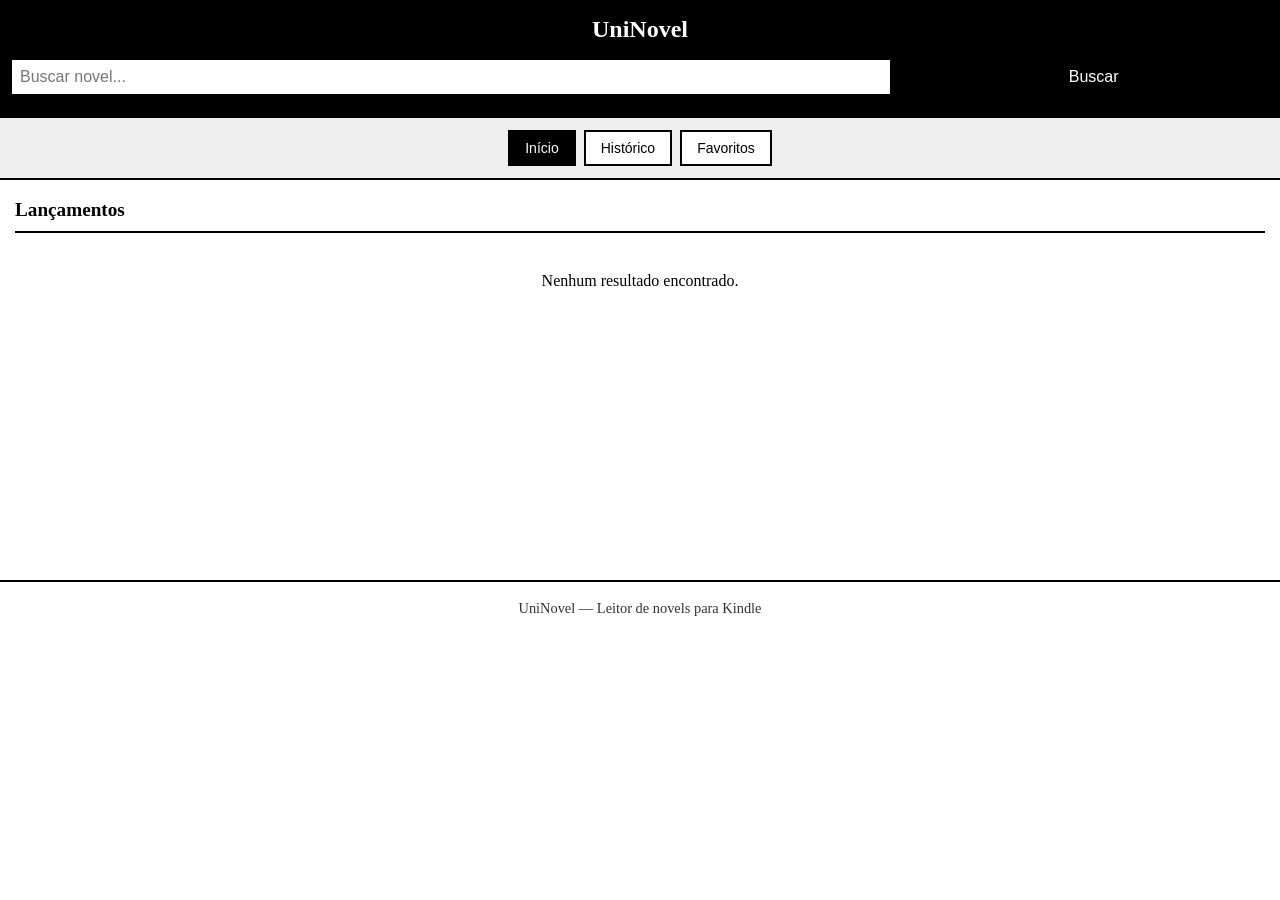
==== commit 6a64ceee: "Update" ====
--- a/kindle/index.html
+++ b/kindle/index.html
@@ -2,658 +2,330 @@
 <html lang="pt-BR">
 <head>
   <meta charset="UTF-8">
-  <title>UniNovel</title>
+  <meta name="viewport" content="width=device-width, initial-scale=1.0">
+  <title>UniNovel - Kindle</title>
   <style>
-    * { margin: 0; padding: 0; }
-
-    body {
+    /* Reset e base */
+    * { margin: 0; padding: 0; box-sizing: border-box; }
+    body { 
+      font-family: Georgia, 'Times New Roman', serif; 
+      background: #fff; 
+      color: #000; 
+      line-height: 1.6;
+      font-size: 16px;
+      width: 100%;
+    }
+    
+    /* Layout com floats */
+    .clearfix:after { content: ""; display: table; clear: both; }
+    
+    /* Header */
+    #header {
+      background: #000;
+      color: #fff;
+      padding: 10px;
+      border-bottom: 2px solid #000;
+    }
+    #header h1 { 
+      font-size: 1.5em; 
+      margin-bottom: 10px;
+      text-align: center;
+    }
+    
+    /* Busca */
+    #search-box {
+      width: 100%;
+      margin-bottom: 10px;
+    }
+    #search-input {
+      width: 70%;
+      padding: 8px;
+      font-size: 16px;
+      border: 2px solid #000;
+      float: left;
+    }
+    #search-btn {
+      width: 28%;
+      padding: 8px;
+      font-size: 16px;
+      background: #000;
+      color: #fff;
+      border: 2px solid #000;
+      float: right;
+      cursor: pointer;
+    }
+    
+    /* Navegação */
+    #nav {
+      background: #eee;
+      padding: 10px;
+      border-bottom: 2px solid #000;
+      text-align: center;
+    }
+    #nav button {
+      padding: 8px 15px;
+      margin: 2px;
+      font-size: 14px;
       background: #fff;
-      color: #000;
-      font-family: sans-serif;
+      border: 2px solid #000;
+      cursor: pointer;
+    }
+    #nav button.active {
+      background: #000;
+      color: #fff;
+    }
+    
+    /* Conteúdo principal */
+    #content {
+      padding: 15px;
+      min-height: 400px;
+    }
+    
+    /* Lista de novels */
+    .novel-list {
+      list-style: none;
+    }
+    .novel-item {
+      border: 2px solid #000;
+      margin-bottom: 15px;
+      padding: 10px;
+      cursor: pointer;
+    }
+    .novel-item:hover {
+      background: #eee;
+    }
+    .novel-item h3 {
+      font-size: 1.2em;
+      margin-bottom: 5px;
+    }
+    .novel-item p {
+      font-size: 0.9em;
+      color: #333;
+    }
+    .novel-item .source {
+      display: inline-block;
+      background: #000;
+      color: #fff;
+      padding: 2px 6px;
+      font-size: 0.8em;
+      margin-top: 5px;
+    }
+    
+    /* Detalhes da novel */
+    #novel-details {
+      display: none;
+    }
+    .novel-header {
+      border-bottom: 2px solid #000;
+      padding-bottom: 15px;
+      margin-bottom: 15px;
+    }
+    .novel-title {
+      font-size: 1.5em;
+      font-weight: bold;
+      margin-bottom: 10px;
+    }
+    .novel-desc {
+      font-style: italic;
+      margin-bottom: 15px;
+      line-height: 1.8;
+    }
+    .chapter-list {
+      list-style: none;
+    }
+    .chapter-item {
+      border: 1px solid #000;
+      padding: 8px;
+      margin-bottom: 5px;
+      cursor: pointer;
+      font-size: 0.9em;
+    }
+    .chapter-item:hover {
+      background: #eee;
+    }
+    
+    /* Leitor */
+    #reader {
+      display: none;
+    }
+    .reader-header {
+      border-bottom: 2px solid #000;
+      padding-bottom: 10px;
+      margin-bottom: 20px;
+    }
+    .reader-title {
+      font-size: 1.4em;
+      font-weight: bold;
+      margin-bottom: 5px;
+    }
+    .reader-subtitle {
+      font-style: italic;
+      color: #333;
+    }
+    .reader-content {
+      line-height: 2;
+      font-size: 1.1em;
+      text-align: justify;
+    }
+    .reader-content p {
+      margin-bottom: 1.5em;
+      text-indent: 2em;
+    }
+    .reader-content img {
+      max-width: 100%;
+      display: block;
+      margin: 1em auto;
+    }
+    .reader-nav {
+      border-top: 2px solid #000;
+      padding-top: 15px;
+      margin-top: 20px;
+      text-align: center;
+    }
+    .reader-nav button {
+      padding: 10px 20px;
+      margin: 5px;
       font-size: 16px;
-      line-height: 1.5;
-    }
-
-    a, button, input, [tabindex] { outline: 2px solid transparent; }
-    a:focus, button:focus, input:focus, [tabindex]:focus {
-      outline-color: #0066cc;
-    }
-
-    /* Header */
-    header {
-      background: #eee;
+      background: #fff;
+      border: 2px solid #000;
+      cursor: pointer;
+    }
+    .reader-nav button:disabled {
+      opacity: 0.5;
+      cursor: not-allowed;
+    }
+    
+    /* Loader */
+    #loader {
+      display: none;
+      text-align: center;
+      padding: 20px;
+      font-style: italic;
+    }
+    
+    /* Histórico e Favoritos */
+    .section-title {
+      font-size: 1.2em;
+      font-weight: bold;
+      border-bottom: 2px solid #000;
+      padding-bottom: 5px;
+      margin-bottom: 15px;
+    }
+    .history-item {
+      border: 1px solid #000;
       padding: 10px;
-      border-bottom: 1px solid #ccc;
-      overflow: hidden;
-    }
-
-    header h1 {
-      font-size: 18px;
-      color: #0066cc;
-      cursor: pointer;
-      margin-bottom: 6px;
-    }
-
-    .search-bar { width: 100%; }
-    .search-bar input {
-      width: 65%;
-      padding: 6px 8px;
-      border: 1px solid #aaa;
+      margin-bottom: 10px;
+      cursor: pointer;
+    }
+    .history-item:hover {
+      background: #eee;
+    }
+    .history-item h4 {
+      margin-bottom: 5px;
+    }
+    .history-item p {
+      font-size: 0.9em;
+      color: #333;
+    }
+    
+    /* Botão voltar */
+    .back-btn {
+      display: inline-block;
+      padding: 8px 15px;
+      margin-bottom: 15px;
+      font-size: 14px;
       background: #fff;
-      color: #000;
-      font-size: 14px;
-      float: left;
-    }
-    .search-bar button {
-      float: left;
-      padding: 6px 12px;
-      border: 1px solid #0066cc;
-      background: #0066cc;
-      color: #fff;
-      font-size: 14px;
-      cursor: pointer;
-    }
-
-    /* Views */
-    main { padding: 10px; }
-    .view { display: none; }
-    .view.active { display: block; }
-
-    /* Novel list */
-    .novel-list { width: 100%; }
-
-    .novel-card {
-      background: #f5f5f5;
-      border: 1px solid #ddd;
-      padding: 8px;
-      margin-bottom: 6px;
-      cursor: pointer;
-      overflow: hidden;
-    }
-    .novel-card:hover, .novel-card:focus { border-color: #0066cc; }
-
-    .novel-card h3 { font-size: 15px; color: #000; }
-    .novel-card .s-badge {
-      float: right;
-      font-size: 11px;
-      color: #666;
-      text-transform: uppercase;
-    }
-
-    .novel-card .h-badge {
-      font-size: 12px;
-      color: #0066cc;
-      margin-top: 4px;
-    }
-
-    /* Details */
-    .back-btn {
-      background: #eee;
-      border: 1px solid #ccc;
-      padding: 6px 12px;
-      cursor: pointer;
-      font-size: 14px;
-      margin-bottom: 10px;
-      color: #000;
-    }
-
-    .details-info { margin-bottom: 12px; }
-    .details-info h2 { font-size: 20px; color: #0066cc; margin-bottom: 6px; }
-
-    .desc {
-      font-size: 14px;
+      border: 2px solid #000;
+      cursor: pointer;
+    }
+    .back-btn:hover {
+      background: #eee;
+    }
+    
+    /* Footer */
+    #footer {
+      border-top: 2px solid #000;
+      padding: 15px;
+      text-align: center;
+      font-size: 0.9em;
       color: #333;
-      max-height: 200px;
-      overflow: auto;
-      white-space: pre-wrap;
-      background: #f5f5f5;
-      padding: 8px;
-      border: 1px solid #ddd;
-      margin-bottom: 10px;
-    }
-
-    .tag {
-      display: inline-block;
-      background: #eee;
-      border: 1px solid #ccc;
-      padding: 2px 6px;
-      font-size: 12px;
-      margin: 0 4px 4px 0;
-      color: #333;
-    }
-
-    .continue-btn {
-      width: 100%;
-      background: #0066cc;
-      color: #fff;
-      border: none;
-      padding: 10px;
-      font-size: 15px;
-      cursor: pointer;
-      margin-bottom: 12px;
-    }
-
-    /* Chapter list */
-    .chapter-list { overflow: hidden; }
-    .chapter-item {
-      float: left;
-      width: 30%;
-      margin: 1.5%;
-      padding: 6px;
-      background: #f5f5f5;
-      border: 1px solid #ddd;
-      font-size: 13px;
-      cursor: pointer;
-      text-align: center;
-      overflow: hidden;
-      white-space: nowrap;
-      text-overflow: ellipsis;
-    }
-    .chapter-item:hover, .chapter-item:focus { border-color: #0066cc; }
-
-    /* Reader */
-    .reader-container { max-width: 900px; }
-
-    .reader-ctrl {
-      padding: 8px;
-      background: #f5f5f5;
-      border: 1px solid #ddd;
-      margin-bottom: 12px;
-      overflow: hidden;
-      text-align: center;
-    }
-    .reader-ctrl .l { float: left; }
-    .reader-ctrl .r { float: right; }
-
-    .nav-btn {
-      background: #eee;
-      border: 1px solid #ccc;
-      padding: 6px 12px;
-      cursor: pointer;
-      font-size: 14px;
-      color: #000;
-    }
-    .nav-btn:disabled { background: #f5f5f5; color: #aaa; border-color: #ddd; cursor: default; }
-
-    #reader-content {
-      font-size: 16px;
-      line-height: 1.8;
-      font-family: serif;
-      color: #000;
-      padding: 6px;
-    }
-    #reader-content img { max-width: 100%; height: auto; }
-    #reader-content p { margin-bottom: 1em; }
-
-    /* Loader */
-    .loader {
-      position: fixed;
-      top: 0; left: 0; width: 100%; height: 100%;
-      background: rgba(0,0,0,0.5);
-      text-align: center;
-      padding-top: 200px;
-      z-index: 200;
-      color: #fff;
-      font-size: 16px;
-    }
-
-    /* Misc */
-    .section-title {
-      font-size: 16px;
-      color: #0066cc;
-      border-bottom: 1px solid #ccc;
-      padding-bottom: 4px;
-      margin: 16px 0 10px 0;
-    }
-
-    .error {
-      color: #c00;
-      text-align: center;
-      padding: 16px;
-      border: 1px solid #c00;
-      background: #fff0f0;
-    }
+    }
+    
+    /* Utilitários */
+    .hidden { display: none !important; }
+    .clearfix:after { content: ""; display: table; clear: both; }
   </style>
 </head>
 <body>
-
-<header>
-  <h1 id="logo-title" tabindex="0">UniNovel</h1>
-  <div class="search-bar">
-    <input type="text" id="search-input" placeholder="Search novels...">
-    <button id="search-btn">Search</button>
+  <!-- Header -->
+  <div id="header">
+    <h1>UniNovel</h1>
+    <div id="search-box" class="clearfix">
+      <input type="text" id="search-input" placeholder="Buscar novel...">
+      <button id="search-btn">Buscar</button>
+    </div>
   </div>
-</header>
-
-<main>
-  <div id="view-home" class="view active">
-    <div id="history-section" style="display:none">
-      <div class="section-title">Continue Reading</div>
-      <div id="history-list" class="novel-list"></div>
+  
+  <!-- Navegação -->
+  <div id="nav">
+    <button id="nav-home" class="active">Início</button>
+    <button id="nav-history">Histórico</button>
+    <button id="nav-favorites">Favoritos</button>
+  </div>
+  
+  <!-- Loader -->
+  <div id="loader">Carregando...</div>
+  
+  <!-- Conteúdo principal -->
+  <div id="content">
+    <!-- View Home -->
+    <div id="view-home">
+      <div id="history-section" class="hidden">
+        <h2 class="section-title">Continuar Lendo</h2>
+        <div id="history-list"></div>
+      </div>
+      
+      <div id="favorites-section" class="hidden">
+        <h2 class="section-title">Favoritos</h2>
+        <div id="favorites-list"></div>
+      </div>
+      
+      <h2 id="home-title" class="section-title">Lançamentos</h2>
+      <div id="novel-list"></div>
     </div>
-    <div class="section-title" id="home-title">New Releases</div>
-    <div id="novel-list" class="novel-list"></div>
-  </div>
-
-  <div id="view-details" class="view">
-    <button class="back-btn" id="back-btn">&larr; Back</button>
-    <div id="details-container"></div>
-  </div>
-
-  <div id="view-reader" class="view">
-    <div class="reader-container">
-      <div class="reader-ctrl">
-        <button class="nav-btn l" id="btn-list">&equiv; List</button>
-        <button class="nav-btn l" id="btn-prev">Prev</button>
-        <span style="display:inline-block;padding:0 8px;font-size:13px;color:#666;">
-          <span id="reader-novel-title" style="display:block;"></span>
-          <span id="reader-chapter-title" style="font-weight:bold;color:#000;"></span>
-        </span>
-        <button class="nav-btn r" id="btn-next">Next</button>
+    
+    <!-- View Detalhes -->
+    <div id="view-details" class="hidden">
+      <button class="back-btn" id="btn-back-details">← Voltar</button>
+      <div id="details-container"></div>
+    </div>
+    
+    <!-- View Leitor -->
+    <div id="view-reader" class="hidden">
+      <button class="back-btn" id="btn-back-reader">← Voltar</button>
+      <div class="reader-header">
+        <div id="reader-novel-title" class="reader-subtitle"></div>
+        <div id="reader-chapter-title" class="reader-title"></div>
       </div>
-      <div id="reader-content"></div>
-      <div class="reader-ctrl" style="text-align:center;">
-        <button class="nav-btn" id="btn-prev-btm" style="margin-right:16px;">Prev</button>
-        <button class="nav-btn" id="btn-next-btm">Next</button>
+      <div id="reader-content" class="reader-content"></div>
+      <div class="reader-nav">
+        <button id="btn-prev">← Anterior</button>
+        <button id="btn-next">Próximo →</button>
       </div>
     </div>
   </div>
-
-  <div id="loader" class="loader" style="display:none;">Loading...</div>
-</main>
-
-<script>
-  // Polyfills
-  if (!Date.now) Date.now = function(){ return +new Date(); };
-  if (!window.console) window.console = { log:function(){}, error:function(){}, warn:function(){} };
-
-  function parseHTML(html) {
-    try { return new DOMParser().parseFromString(html, "text/html"); }
-    catch(e) {
-      try { var d = document.implementation.createHTMLDocument(""); d.documentElement.innerHTML = html; return d; }
-      catch(e2) { return null; }
-    }
-  }
-
-  function qs(el, sel) { return (el || document).querySelector(sel); }
-  function qsa(el, sel) { return (el || document).querySelectorAll(sel); }
-  function txt(el, fb) { return el ? (el.textContent||el.innerText||"").replace(/^\s+|\s+$/g,"") : (fb||""); }
-  function attr(el, a, fb) { return el ? (el.getAttribute(a)||fb||"") : (fb||""); }
-  function html(el, fb) { return el ? (el.innerHTML||"").replace(/^\s+|\s+$/g,"") : (fb||""); }
-
-  function addClass(el, c) { if(!el)return; if(el.classList){el.classList.add(c);return;} var a=el.className.split(" ");for(var i=0;i<a.length;i++)if(a[i]===c)return;a.push(c);el.className=a.join(" "); }
-  function removeClass(el, c) { if(!el)return; if(el.classList){el.classList.remove(c);return;} var a=el.className.split(" "),r=[];for(var i=0;i<a.length;i++)if(a[i]!==c)r.push(a[i]);el.className=r.join(" "); }
-
-  function parallel(tasks, cb) {
-    var results = [], done = 0, total = tasks.length, errd = false;
-    if (!total) { cb(null, []); return; }
-    for (var pi = 0; pi < total; pi++) (function(idx) {
-      tasks[idx](function(err, r) {
-        if (errd) return;
-        if (err) { errd = true; cb(err); return; }
-        results[idx] = r; done++;
-        if (done === total) cb(null, results);
-      });
-    })(pi);
-  }
-
-  var storage = (function() {
-    function set(k, v) {
-      try { localStorage.setItem(k, JSON.stringify(v)); return true; } catch(e) {}
-      try { document.cookie = k + "=" + encodeURIComponent(JSON.stringify(v)) + ";path=/;max-age=31536000"; return true; } catch(e) {}
-      return false;
-    }
-    function get(k) {
-      try { var v = localStorage.getItem(k); if(v!=null) return JSON.parse(v); } catch(e) {}
-      try { var m = document.cookie.match(new RegExp("(?:^| )" + k + "=([^;]+)")); if(m) return JSON.parse(decodeURIComponent(m[1])); } catch(e) {}
-      return null;
-    }
-    return {get:get, set:set};
-  })();
-
-  // ===== API SERVICE =====
-
-  function Api() { this.proxy = "https://relaxed-churros-9a35ea.netlify.app/?destination="; }
-
-  Api.prototype._req = function(url, opts, cb) {
-    if (typeof opts === "function") { cb = opts; opts = {}; }
-    var xhr = new XMLHttpRequest();
-    xhr.open((opts&&opts.method)||"GET", url, true);
-    if (opts && opts.headers) for (var k in opts.headers) if (opts.headers.hasOwnProperty(k)) xhr.setRequestHeader(k, opts.headers[k]);
-    xhr.onreadystatechange = function() { if (xhr.readyState===4) { if (xhr.status>=200 && xhr.status<300) cb(null, xhr.responseText); else cb(new Error("HTTP "+xhr.status)); } };
-    xhr.onerror = function() { cb(new Error("Network error")); };
-    xhr.send((opts&&opts.body)||null);
-  };
-
-  Api.prototype._html = function(url, cb) {
-    this._req(this.proxy+url, function(err, t) { if(err){cb(err);return;} var d=parseHTML(t); if(!d){cb(new Error("Parse fail"));return;} cb(null,d); });
-  };
-
-  Api.prototype._json = function(url, body, cb) {
-    this._req(this.proxy+url, {method:"POST",headers:{"Content-Type":"application/x-www-form-urlencoded"},body:body}, function(err,t){if(err){cb(err);return;} try{cb(null,JSON.parse(t));}catch(e){cb(new Error("Bad JSON"));} });
-  };
-
-  // Central
-  Api.prototype._cInfo = function(slug, cb) {
-    this._html("https://centralnovel.com/series/"+slug+"/", function(err,d){if(err){cb(err);return;}
-      var name=txt(qs(d,"h1[itemprop=name]")); var desc=txt(qs(d,".entry-content")); var cover=attr(qs(d,"div.thumb img"),"src");
-      var a = qsa(d,".eplister a"); var f=[]; for(var i=0;i<a.length;i++) if(i%2===0) f.push(a[i]); var rv=[]; for(var i=f.length-1;i>=0;i--) rv.push(f[i]);
-      var ch=[]; for(var i=0;i<rv.length;i++){var e=rv[i],divs=qsa(e,"div"),t="";for(var j=0;j<divs.length&&j<2;j++){if(j>0)t+=" - ";t+=txt(divs[j]);}var h=attr(e,"href").split("/");while(h.length&&h[h.length-1]==="")h.pop();h=h.length?h[h.length-1]:"";ch.push([t,h]);}
-      var gEls=qsa(d,".genxed a"),genres=[];for(var i=0;i<gEls.length;i++){var g=gEls[i],gh=attr(g,"href").split("/");while(gh.length&&gh[gh.length-1]==="")gh.pop();gh=gh.length?gh[gh.length-1]:"";genres.push([gh,txt(g)]);}
-      cb(null,{nome:name,desc:desc,cover:cover,chapters:ch,genres:genres});
-    });
-  };
-
-  Api.prototype._cCh = function(ch, cb) {
-    this._html("https://centralnovel.com/"+ch+"/", function(err,d){if(err){cb(err);return;}
-      cb(null,{title:txt(qs(d,"h1.entry-title")),subtitle:txt(qs(d,"div.cat-series")),content:html(qs(d,"div.epcontent.entry-content"))});
-    });
-  };
-
-  Api.prototype._cSearch = function(text, cb) {
-    this._json("https://centralnovel.com/wp-admin/admin-ajax.php","action=ts_ac_do_search&ts_ac_query="+encodeURIComponent(text), function(err,j){if(err||!j||!j.series||!j.series[0]){cb(null,[]);return;}
-      var items=j.series[0].all||[],res=[];for(var i=0;i<items.length;i++){var a=items[i],link=a.post_link||"",parts=link.split("/");while(parts.length&&parts[parts.length-1]==="")parts.pop();var slug=parts.length?parts[parts.length-1]:"";if(!slug)continue;res.push({nome:a.post_title||"Sem Titulo",url:"central-"+slug,source:"central"});}
-      cb(null,res);
-    });
-  };
-
-  // Illusia
-  Api.prototype._iLan = function(cb) {
-    this._html("https://illusia.com.br/lancamentos/", function(err,d){if(err){cb(null,[]);return;}
-      var items=qsa(d,"li._latest-updates"),res=[];for(var i=0;i<items.length;i++){var it=items[i],a=qsa(it,"a")[0],slug=attr(a,"href").split("/");while(slug.length&&slug[slug.length-1]==="")slug.pop();slug=slug.length?slug[slug.length-1]:"";res.push({url:"illusia-"+slug,nome:attr(a,"title"),source:"illusia"});}
-      cb(null,res);
-    });
-  };
-
-  Api.prototype._iInfo = function(slug, cb) {
-    this._html("https://illusia.com.br/story/"+slug+"/", function(err,d){if(err){cb(err);return;}
-      var raw=txt(qs(d,".story__identity-title")).replace(/\n/g," ");
-      var pEls=qsa(d,"section.story__summary p"),desc="";for(var i=0;i<pEls.length;i++){if(i>0)desc+="\n";desc+=txt(pEls[i]);}
-      var cover=attr(qs(d,".webfeedsFeaturedVisual"),"src");
-      var links=qsa(d,".chapter-group__list a"),ch=[];for(var i=0;i<links.length;i++){var a=links[i],h=attr(a,"href").split("/");while(h.length&&h[h.length-1]==="")h.pop();h=h.length?h[h.length-1]:"";ch.push([txt(a),h]);}
-      var gEls=qsa(d,"._taxonomy-genre"),genres=[];for(var i=0;i<gEls.length;i++){var g=gEls[i],gh=attr(g,"href").split("/");while(gh.length&&gh[gh.length-1]==="")gh.pop();gh=gh.length?gh[gh.length-1]:"";genres.push([gh,txt(g)]);}
-      cb(null,{nome:raw,desc:desc,cover:cover,chapters:ch,genres:genres});
-    });
-  };
-
-  Api.prototype._iCh = function(novel, ch, cb) {
-    this._html("https://illusia.com.br/story/"+novel+"/"+ch+"/", function(err,d){if(err){cb(err);return;}
-      cb(null,{title:txt(qs(d,".chapter__story-link")).replace(/\n/g," "),subtitle:txt(qs(d,".chapter__title")).replace(/\n/g," "),content:html(qs(d,"#chapter-content"))});
-    });
-  };
-
-  Api.prototype._iSearch = function(text, cb) {
-    this._html("https://illusia.com.br/?s="+encodeURIComponent(text)+"&post_type=fcn_story", function(err,d){if(err){cb(null,[]);return;}
-      var cards=qsa(d,"li.card"),res=[];for(var i=0;i<cards.length;i++){var c=cards[i],link=qs(c,"a"),slug=attr(link,"href").split("/");while(slug.length&&slug[slug.length-1]==="")slug.pop();slug=slug.length?slug[slug.length-1]:"";res.push({nome:txt(link),url:"illusia-"+slug,source:"illusia"});}
-      cb(null,res);
-    });
-  };
-
-  // Mania
-  Api.prototype._mLan = function(cb) {
-    this._html("https://novelmania.com.br", function(err,d){if(err){cb(null,[]);return;}
-      var items=qsa(d,".novels .col-6"),res=[];for(var i=0;i<items.length;i++){var it=items[i],a=qsa(it,"a")[0],h2=qsa(it,"h2")[0],slug=attr(a,"href").split("/");while(slug.length&&slug[slug.length-1]==="")slug.pop();slug=slug.length?slug[slug.length-1]:"";res.push({url:"mania-"+slug,nome:txt(h2),source:"mania"});}
-      cb(null,res);
-    });
-  };
-
-  Api.prototype._mInfo = function(slug, cb) {
-    this._html("https://novelmania.com.br/novels/"+slug+"/", function(err,d){if(err){cb(err);return;}
-      var name=txt(qs(d,"h1")); var pEls=qsa(d,"div.text p"),desc="";for(var i=0;i<pEls.length;i++){if(i>0)desc+="\n";desc+=txt(pEls[i]);}
-      var cover=attr(qs(d,".img-responsive"),"src"); var links=qsa(d,"ol.list-inline li a"),ch=[];for(var i=0;i<links.length;i++){var a=links[i];var h=attr(a,"href").split("/");while(h.length&&h[h.length-1]==="")h.pop();h=h.length?h[h.length-1]:"";ch.push([txt(qs(a,"strong")),h]);}
-      var gEls=qsa(d,".list-tags a"),genres=[];for(var i=0;i<gEls.length;i++){var g=gEls[i],gh=attr(g,"href").split("/");while(gh.length&&gh[gh.length-1]==="")gh.pop();gh=gh.length?gh[gh.length-1]:"";genres.push([gh,attr(g,"title")]);}
-      cb(null,{nome:name,desc:desc,cover:cover,chapters:ch,genres:genres});
-    });
-  };
-
-  Api.prototype._mCh = function(novel, ch, cb) {
-    this._html("https://novelmania.com.br/novels/"+novel+"/capitulos/"+ch, function(err,d){if(err){cb(err);return;}
-      cb(null,{title:txt(qs(d,"h3.mb-0")),subtitle:txt(qs(d,"h2.mt-0")),content:html(qs(d,"#chapter-content"))});
-    });
-  };
-
-  Api.prototype._mSearch = function(text, cb) {
-    this._html("https://novelmania.com.br/novels?titulo="+encodeURIComponent(text), function(err,d){if(err){cb(null,[]);return;}
-      var items=qsa(d,".top-novels"),res=[];for(var i=0;i<items.length;i++){var it=items[i],link=qs(it,"a"),h5=qs(it,"h5"),slug=attr(link,"href").split("/");while(slug.length&&slug[slug.length-1]==="")slug.pop();slug=slug.length?slug[slug.length-1]:"";res.push({nome:txt(h5),url:"mania-"+slug,source:"mania"});}
-      cb(null,res);
-    });
-  };
-
-  // Public API
-  Api.prototype.search = function(text, cb) {
-    var self=this; parallel([function(c){self._cSearch(text,c);},function(c){self._iSearch(text,c);},function(c){self._mSearch(text,c);}], function(e,r){if(e){cb(null,[]);return;}cb(null,(r[0]||[]).concat(r[1]||[]).concat(r[2]||[]));});
-  };
-
-  Api.prototype.lancamentos = function(cb) {
-    var self=this; parallel([function(c){self._cSearch("",c);},function(c){self._iLan(c);},function(c){self._mLan(c);}], function(e,r){if(e){cb(null,[]);return;}cb(null,(r[0]||[]).concat(r[1]||[]).concat(r[2]||[]));});
-  };
-
-  Api.prototype.novelInfo = function(novelId, cb) {
-    var p=novelId.split("-"),src=p[0],id=p.slice(1).join("-");
-    if (src==="central") this._cInfo(id,cb);
-    else if (src==="illusia") this._iInfo(id,cb);
-    else if (src==="mania") this._mInfo(id,cb);
-    else cb(new Error("Unknown source"));
-  };
-
-  Api.prototype.chapter = function(novelId, chapterId, cb) {
-    var self=this,p=novelId.split("-"),src=p[0],id=p.slice(1).join("-");
-    this.novelInfo(novelId, function(err,info){if(err){cb(err);return;}
-      var fn; if(src==="central") fn=function(cb2){self._cCh(chapterId,cb2);}; else if(src==="illusia") fn=function(cb2){self._iCh(id,chapterId,cb2);}; else if(src==="mania") fn=function(cb2){self._mCh(id,chapterId,cb2);}; else {cb(new Error("Unknown source"));return;}
-      fn(function(err2,ch){if(err2){cb(err2);return;}
-        var list=info.chapters||[],idx=-1;for(var i=0;i<list.length;i++){if(list[i][1]===chapterId){idx=i;break;}}
-        var next=null,prev=null; if(idx!==-1){if(idx>0)next=list[idx-1][1];if(idx<list.length-1)prev=list[idx+1][1];}
-        cb(null,{title:ch.title,subtitle:ch.subtitle,content:ch.content,novelTitle:info.nome,prevChapterId:prev,nextChapterId:next});
-      });
-    });
-  };
-
-  // ===== APP =====
-
-  function App() {
-    var self = this;
-    this.api = new Api();
-    this.novelId = null;
-    this.novelInfo = null;
-    this.chapterId = null;
-    this.chapterNovelId = null;
-
-    this.views = {
-      home: document.getElementById("view-home"),
-      details: document.getElementById("view-details"),
-      reader: document.getElementById("view-reader")
-    };
-    this.loader = document.getElementById("loader");
-
-    var h = storage.get("uninovel_history");
-    this.history = h || [];
-
-    document.getElementById("search-input").onkeypress = function(e) {
-      var k = e.keyCode||e.which; if (k===13) self.search();
-    };
-    document.getElementById("search-btn").onclick = function() { self.search(); };
-    document.getElementById("logo-title").onclick = function() { self.goHome(); };
-    document.getElementById("logo-title").onkeypress = function(e) {
-      var k = e.keyCode||e.which; if (k===13) self.goHome();
-    };
-    document.getElementById("back-btn").onclick = function() { self.goBack(); };
-    document.getElementById("btn-list").onclick = function() { self.goBackToDetails(); };
-    document.getElementById("btn-prev").onclick = function() { self.navChapter(-1); };
-    document.getElementById("btn-next").onclick = function() { self.navChapter(1); };
-    document.getElementById("btn-prev-btm").onclick = function() { self.navChapter(-1); };
-    document.getElementById("btn-next-btm").onclick = function() { self.navChapter(1); };
-
-    this.loadReleases();
-  }
-
-  App.prototype.showView = function(name) {
-    for (var k in this.views) if (this.views.hasOwnProperty(k)) removeClass(this.views[k], "active");
-    addClass(this.views[name], "active");
-  };
-
-  App.prototype.toggleLoader = function(s) { this.loader.style.display = s ? "block" : "none"; };
-
-  App.prototype.goBack = function() { this.showView("home"); this.renderHistory(); };
-
-  App.prototype.goBackToDetails = function() { if (this.novelId) this.showView("details"); else this.goHome(); };
-
-  App.prototype.goHome = function() {
-    document.getElementById("search-input").value = "";
-    document.getElementById("home-title").innerHTML = "New Releases";
-    this.loadReleases();
-  };
-
-  App.prototype.loadReleases = function() {
-    var self = this;
-    this.showView("home");
-    this.renderHistory();
-    document.getElementById("novel-list").innerHTML = "";
-    this.toggleLoader(true);
-    this.api.lancamentos(function(err, novels) {
-      self.toggleLoader(false);
-      if (err) { document.getElementById("novel-list").innerHTML = '<div class="error">Network Error.</div>'; return; }
-      self.renderGrid(novels, "novel-list");
-    });
-  };
-
-  App.prototype.search = function() {
-    var self = this;
-    var q = document.getElementById("search-input").value;
-    if (!q) return;
-    this.showView("home");
-    document.getElementById("home-title").innerHTML = 'Search: "' + q + '"';
-    document.getElementById("novel-list").innerHTML = "";
-    document.getElementById("history-section").style.display = "none";
-    this.toggleLoader(true);
-    this.api.search(q, function(err, novels) {
-      self.toggleLoader(false);
-      if (err) console.error(err);
-      self.renderGrid(novels, "novel-list");
-    });
-  };
-
-  App.prototype.renderGrid = function(novels, containerId) {
-    var container = document.getElementById(containerId);
-    var unique = [], seen = {};
-    for (var i = 0; i < novels.length; i++) { if (!seen[novels[i].url]) { seen[novels[i].url] = true; unique.push(novels[i]); } }
-    if (unique.length === 0) { container.innerHTML = '<div style="padding:16px;color:#888;">No results found.</div>'; return; }
-    var h = "";
-    for (var i = 0; i < unique.length; i++) {
-      var n = unique[i];
-      h += '<div class="novel-card" tabindex="0" onclick="app.openNovel(\'' + n.url + '\')">';
-      h += '<span class="s-badge">' + n.source + '</span>';
-      h += '<h3>' + n.nome + '</h3></div>';
-    }
-    container.innerHTML = h;
-  };
-
-  App.prototype.renderHistory = function() {
-    var container = document.getElementById("history-list");
-    var section = document.getElementById("history-section");
-    if (!this.history || !this.history.length) { section.style.display = "none"; return; }
-    section.style.display = "block";
-    var h = "";
-    for (var i = 0; i < this.history.length; i++) {
-      var item = this.history[i];
-      h += '<div class="novel-card" tabindex="0" onclick="app.readChapter(\'' + item.id + '\',\'' + item.chapterId + '\')">';
-      h += '<span class="s-badge">' + item.source + '</span>';
-      h += '<h3>' + item.title + '</h3>';
-      h += '<div class="h-badge">&#9654; ' + (item.chapterTitle || "Continue") + '</div></div>';
-    }
-    container.innerHTML = h;
-  };
-
-  App.prototype.openNovel = function(id) {
-    var self = this;
-    this.novelId = id;
-    this.showView("details");
-    var container = document.getElementById("details-container");
-    container.innerHTML = "";
-    this.toggleLoader(true);
-    this.api.novelInfo(id, function(err, info) {
-      self.toggleLoader(false);
-      if (err) { container.innerHTML = '<div class="error">Failed to load novel info.</div>'; console.error(err); return; }
-      self.novelInfo = info;
-
-      var gh = "";
-      if (info.genres) for (var i = 0; i < info.genres.length; i++) gh += '<span class="tag">' + info.genres[i][1] + '</span>';
-
-      var hi = null;
-      for (var i = 0; i < self.history.length; i++) { if (self.history[i].id === id) { hi = self.history[i]; break; } }
-      var cb = "";
-      if (hi && hi.chapterTitle) cb = '<button class="continue-btn" onclick="app.readChapter(\'' + id + '\',\'' + hi.chapterId + '\')">&#9654; Continue: ' + hi.chapterTitle + '</button>';
-
-      var ch = "";
-      for (var i = 0; i < info.chapters.length; i++) {
-        var c = info.chapters[i];
-        ch += '<div class="chapter-item" tabindex="0" onclick="app.readChapter(\'' + id + '\',\'' + c[1] + '\')">' + c[0] + '</div>';
-      }
-
-      container.innerHTML =
-        '<div class="details-info"><h2>' + info.nome + '</h2>' +
-        '<div style="margin-bottom:8px">' + gh + '</div>' +
-        '<div class="desc">' + (info.desc || "No description.") + '</div></div>' +
-        cb +
-        '<div style="font-size:15px;margin-bottom:8px;color:#0066cc;font-weight:bold;">Chapters (' + info.chapters.length + ')</div>' +
-        '<div class="chapter-list">' + ch + '</div>';
-    });
-  };
-
-  App.prototype.readChapter = function(novelId, chId) {
-    var self = this;
-    this.showView("reader");
-    var cd = document.getElementById("reader-content");
-    var ts = document.getElementById("reader-chapter-title");
-    var ns = document.getElementById("reader-novel-title");
-    cd.innerHTML = ""; ts.innerHTML = "Loading..."; ns.innerHTML = "";
-    this.toggleLoader(true);
-    this.chapterId = chId;
-    this.chapterNovelId = novelId;
-
-    this.api.chapter(novelId, chId, function(err, data) {
-      self.toggleLoader(false);
-      if (err) { cd.innerHTML = '<div class="error">Failed to load chapter.</div>'; console.error(err); return; }
-      ns.innerHTML = data.novelTitle;
-      ts.innerHTML = data.title;
-      cd.innerHTML = '<h2 style="margin-bottom:10px;font-size:18px;">' + data.title + '</h2>' +
-        '<h4 style="margin-bottom:16px;color:#555;font-size:14px;">' + (data.subtitle||"") + '</h4>' +
-        '<hr style="border-color:#ddd;margin-bottom:16px">' + data.content;
-      self.updateHistory(novelId, chId, data.title);
-
-      var pb1 = document.getElementById("btn-prev"), pb2 = document.getElementById("btn-prev-btm");
-      var nb1 = document.getElementById("btn-next"), nb2 = document.getElementById("btn-next-btm");
-
-      pb1.disabled = !data.nextChapterId; pb2.disabled = !data.nextChapterId;
-      pb1.innerHTML = "Prev"; pb2.innerHTML = "Prev";
-      nb1.disabled = !data.prevChapterId; nb2.disabled = !data.prevChapterId;
-      nb1.innerHTML = "Next"; nb2.innerHTML = "Next";
-    });
-  };
-
-  App.prototype.navChapter = function(dir) {
-    if (!this.chapterNovelId || !this.chapterId) return;
-    var self = this, nid = this.chapterNovelId, cid = this.chapterId;
-    this.api.chapter(nid, cid, function(err, data) {
-      if (err) return;
-      var t = dir < 0 ? data.nextChapterId : data.prevChapterId;
-      if (t) self.readChapter(nid, t);
-    });
-  };
-
-  App.prototype.updateHistory = function(novelId, chId, chTitle) {
-    var existing = null;
-    for (var i = 0; i < this.history.length; i++) { if (this.history[i].id === novelId) { existing = this.history[i]; break; } }
-    var title = "Unknown Novel";
-    if (this.novelInfo) title = this.novelInfo.nome;
-    else if (existing) title = existing.title;
-    var entry = { id: novelId, title: title, chapterId: chId, chapterTitle: chTitle, source: novelId.split("-")[0], timestamp: Date.now() };
-    this.history = this.history.filter(function(h) { return h.id !== novelId; });
-    this.history.unshift(entry);
-    if (this.history.length > 20) this.history.pop();
-    storage.set("uninovel_history", this.history);
-  };
-
-  window.app = new App();
-</script>
+  
+  <!-- Footer -->
+  <div id="footer">
+    UniNovel — Leitor de novels para Kindle
+  </div>
+  
+  <!-- Scripts -->
+  <script src="lib/base.js"></script>
+  <script src="lib/central.js"></script>
+  <script src="lib/illusia.js"></script>
+  <script src="lib/mania.js"></script>
+  <script src="lib/api.js"></script>
+  <script src="app.js"></script>
 </body>
 </html>
